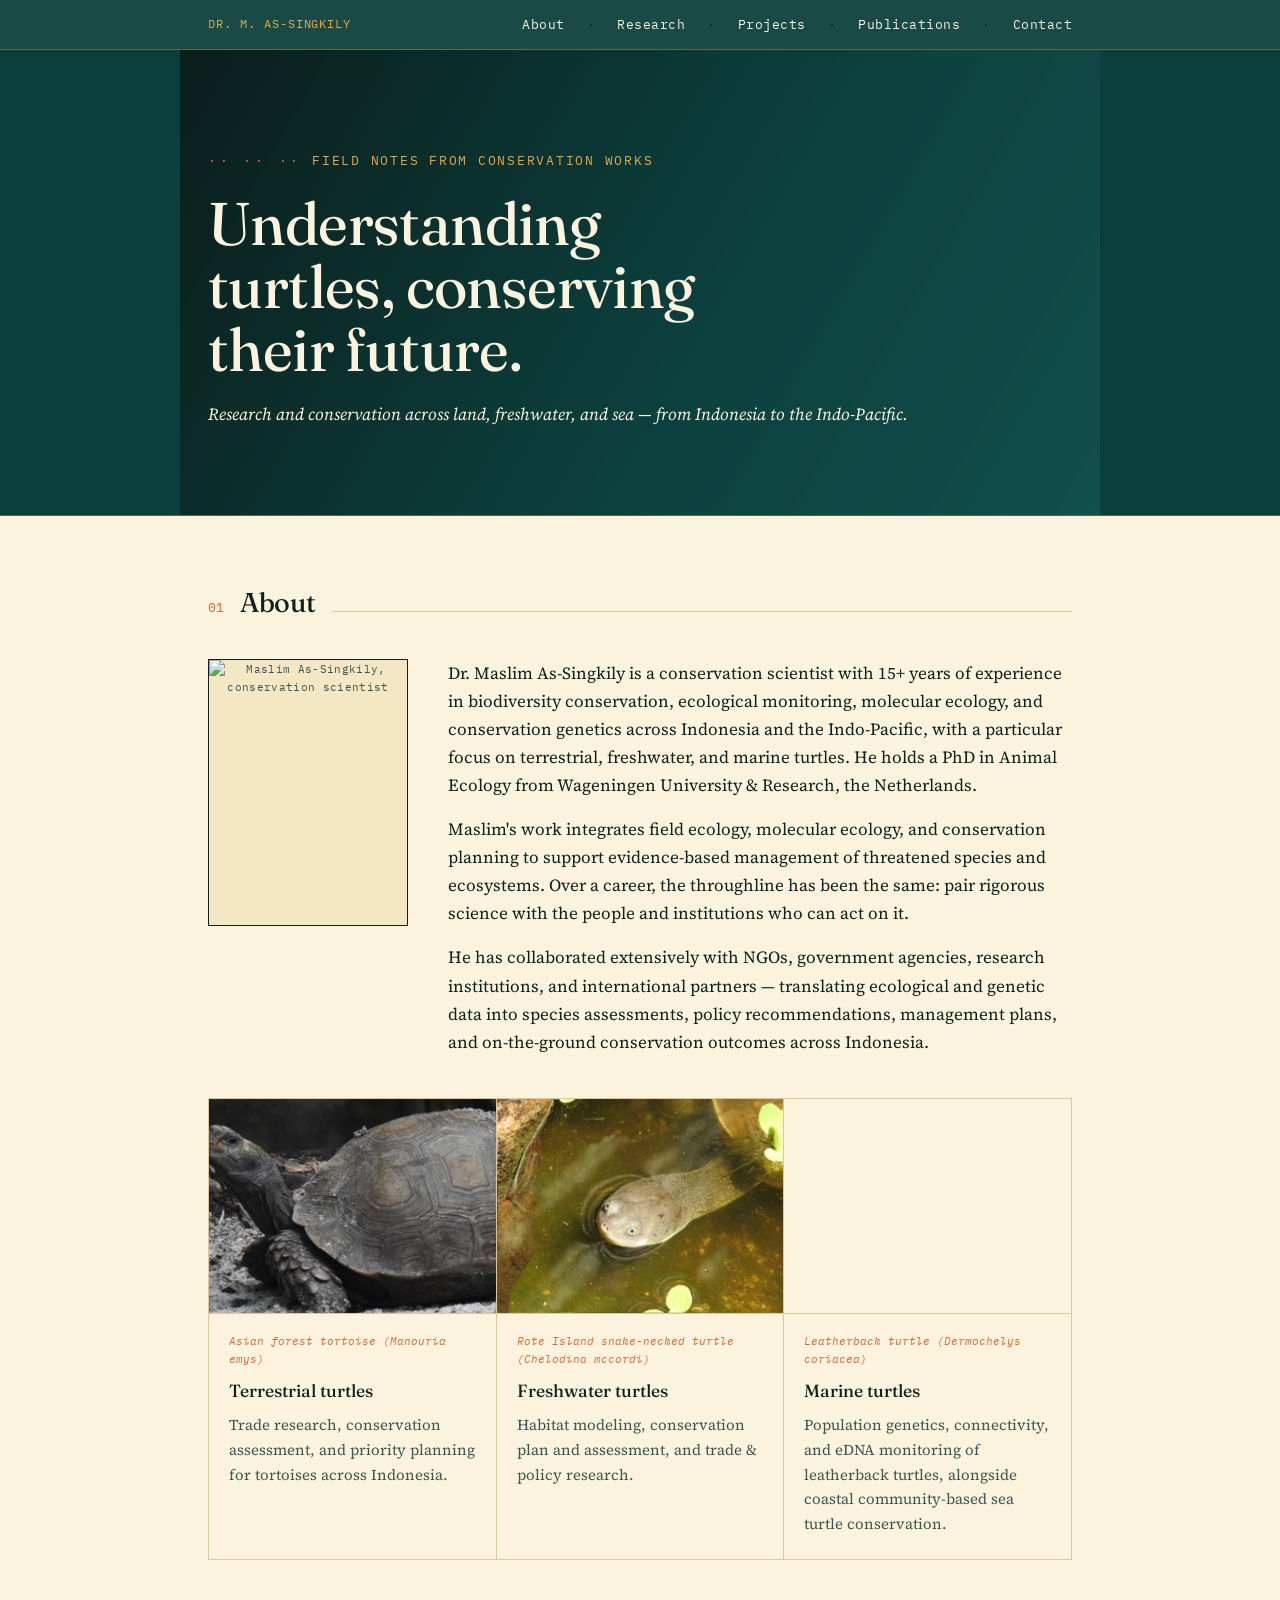
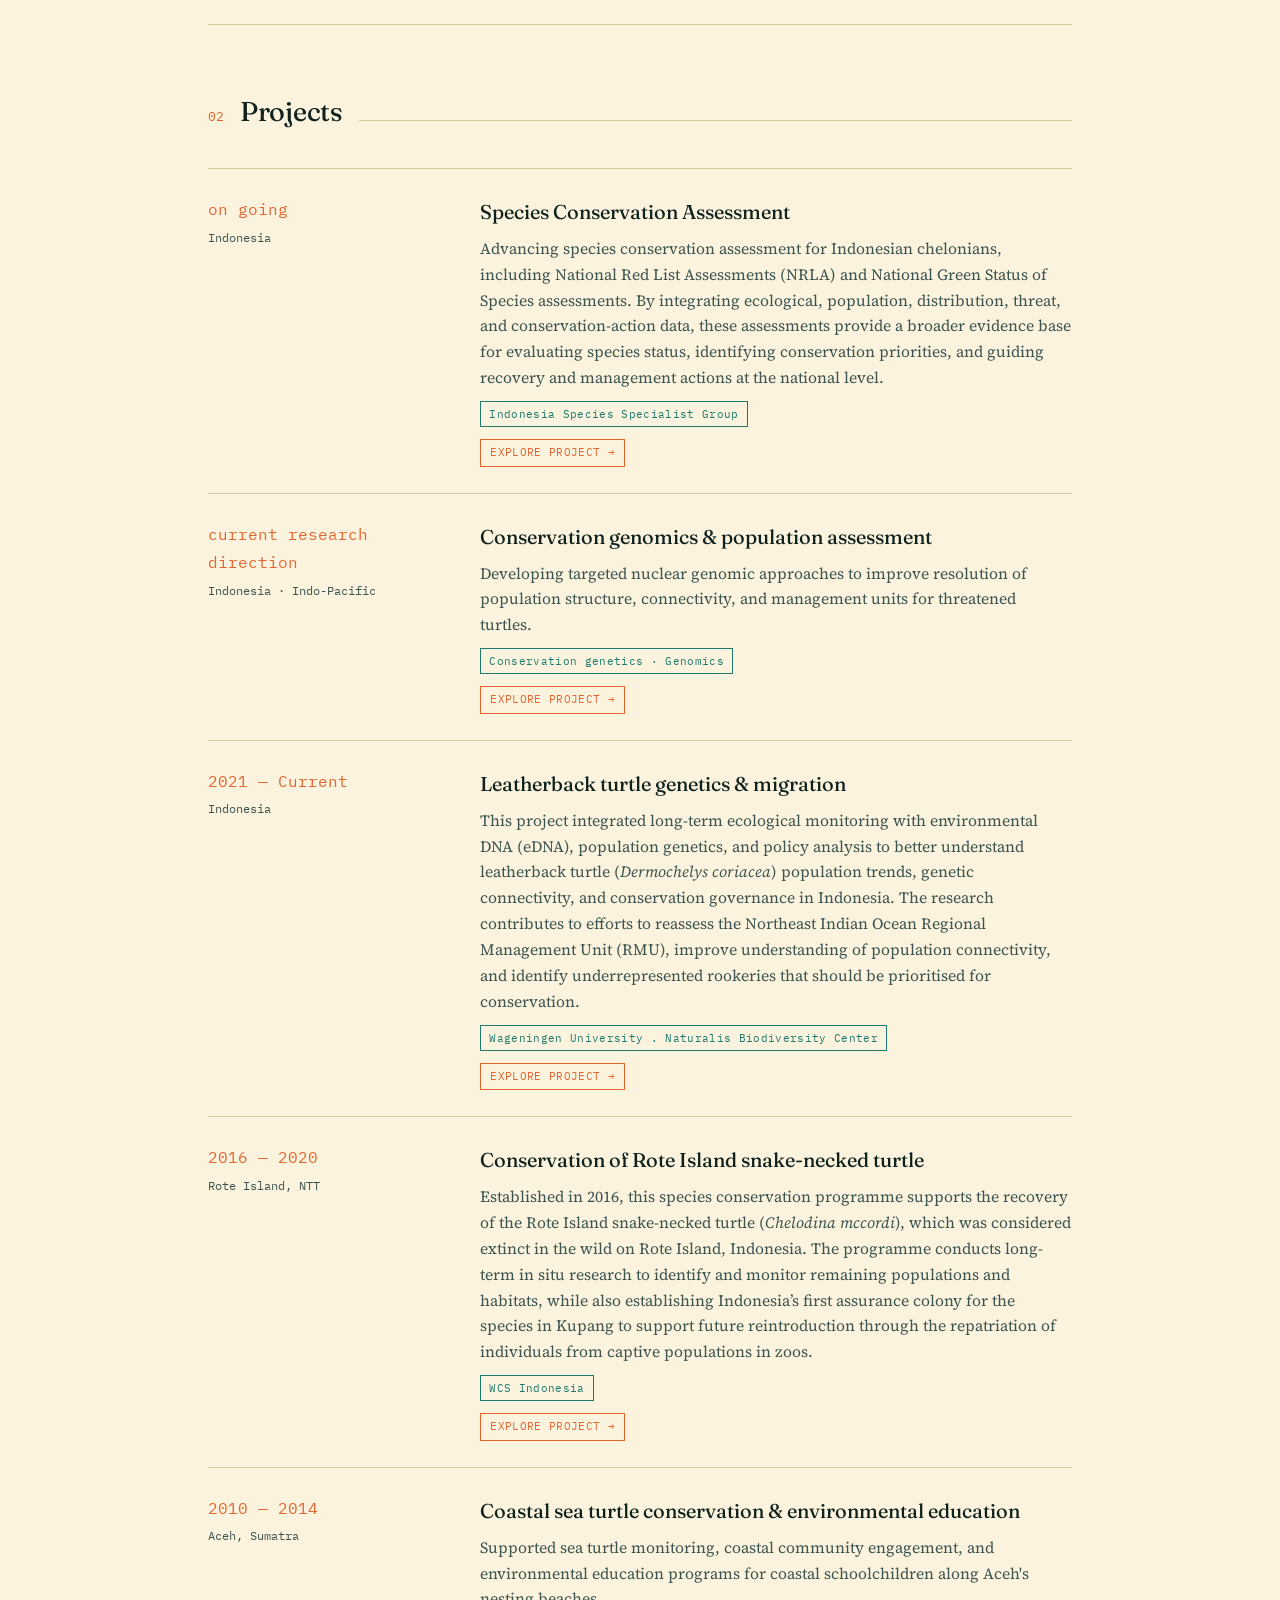
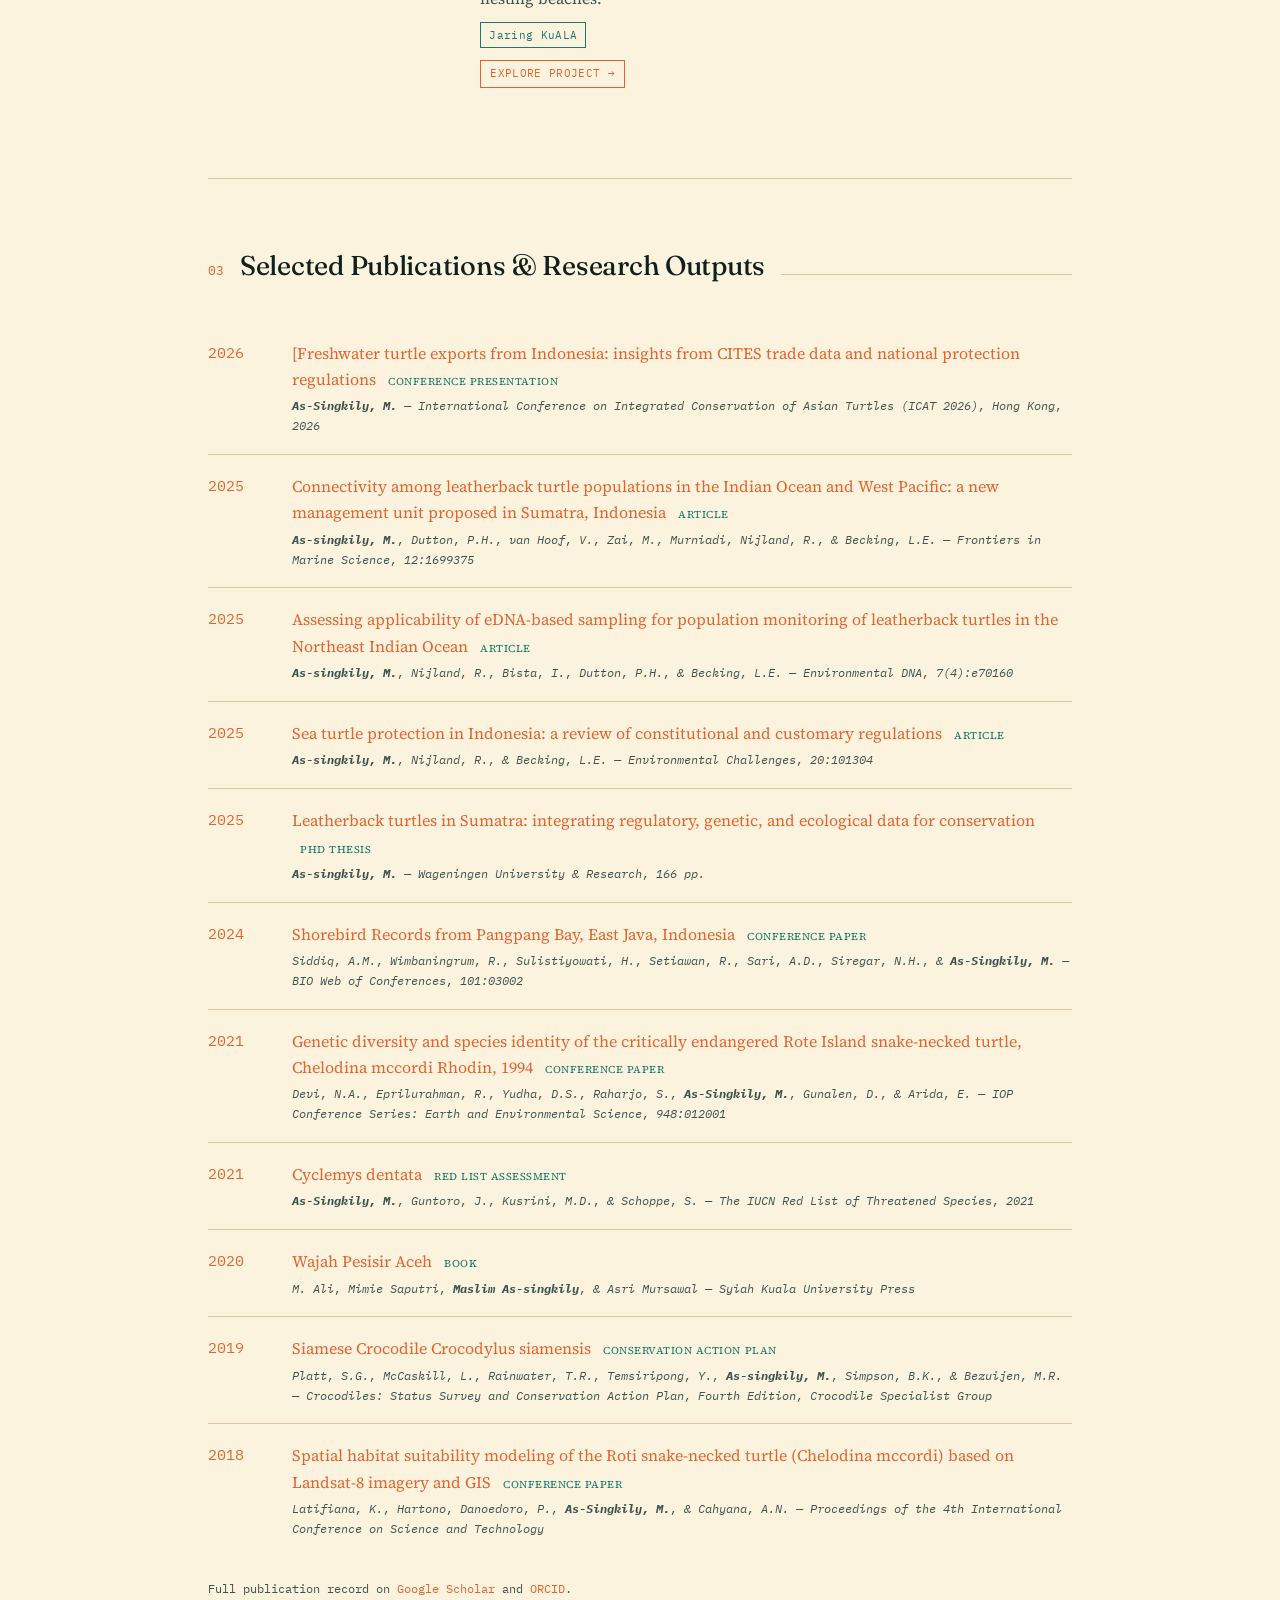
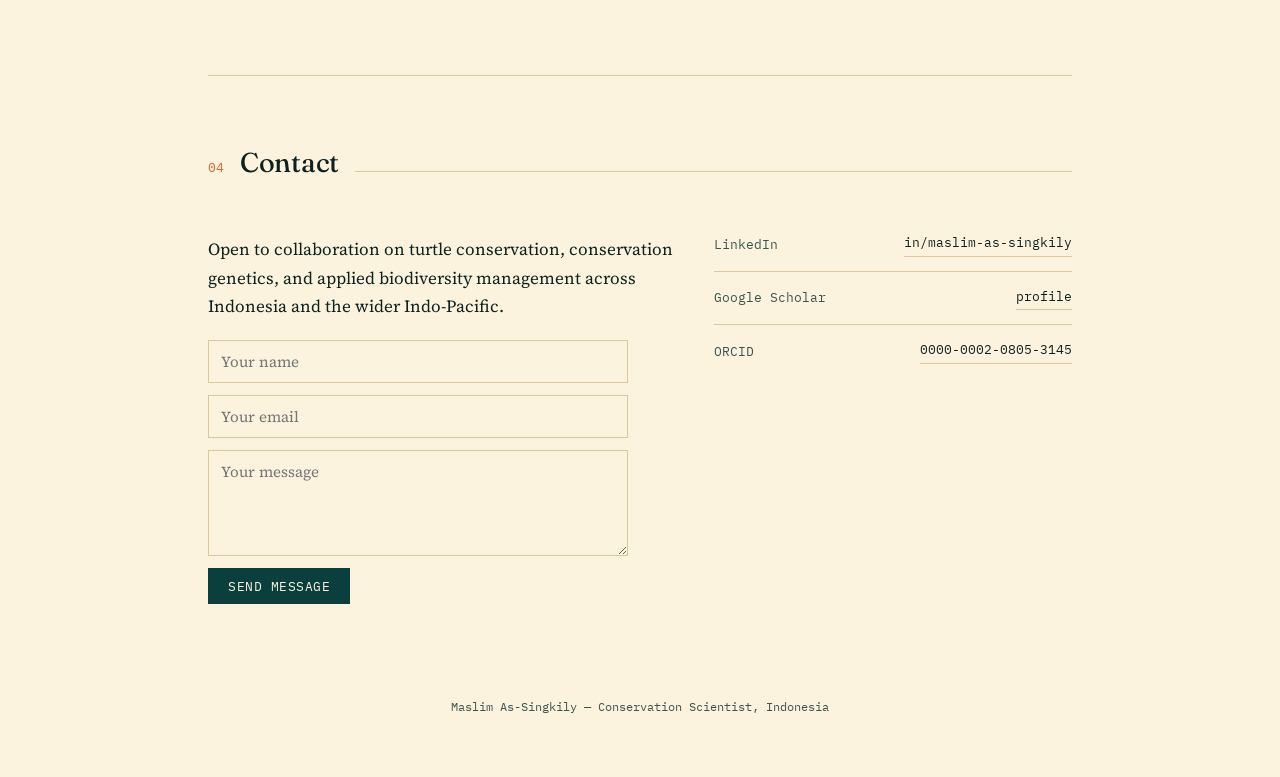
==== index.html @ 8a65de60 "Update index.html" ====
<!DOCTYPE html>
<html lang="en">
<head>
<meta charset="UTF-8">
<meta name="viewport" content="width=device-width, initial-scale=1.0">
<title>Maslim As-Singkily — Conservation Scientist</title>
<link rel="preconnect" href="https://fonts.googleapis.com">
<link rel="preconnect" href="https://fonts.gstatic.com" crossorigin>
<link href="https://fonts.googleapis.com/css2?family=Fraunces:ital,opsz,wght@0,9..144,300;0,9..144,450;0,9..144,600;1,9..144,450&family=Source+Serif+4:ital,wght@0,400;0,600;1,400&family=IBM+Plex+Mono:wght@400;500&display=swap" rel="stylesheet">
<link rel="stylesheet" href="css/style.css">
</head>
<body>

<header class="site">
  <div class="nav-inner">
    <a href="index.html" class="nav-mark">Dr. M. As-Singkily</a>
    <nav class="nav-links">
      <a href="../index.html#about">About</a><span class="sep">·</span>
      <a href="../index.html#focus">Research</a><span class="sep">·</span>
      <a href="../index.html#projects">Projects</a><span class="sep">·</span>
      <a href="../index.html#publications">Publications</a><span class="sep">·</span>
      <a href="../index.html#contact">Contact</a>
    </nav>
  </div>
</header>

<div class="hero-full">
  <section class="hero">
    <div class="eyebrow"><span class="dotpath">·· ·· ··</span> Field notes from conservation works</div>
    <h1 class="title">Understanding turtles, conserving their future.</h1>
    <p class="hero-subtitle"><em>Research and conservation across land, freshwater, and sea — from Indonesia to the Indo-Pacific.</em></p>
  </section>
</div>

<main class="wrap">

  <section id="about">
    <div class="section-head">
      <span class="section-num">01</span>
      <h2 class="section-title">About</h2>
      <div class="section-rule"></div>
    </div>
    <div class="about-grid">
      <div class="photo-slot portrait"><img src="images/photograph-01.JPG" alt="Maslim As-Singkily, conservation scientist"></div>
      <div class="about-body">
        <p>Dr. Maslim As-Singkily is a conservation scientist with 15+ years of experience in biodiversity conservation, ecological monitoring, molecular ecology, and conservation genetics across Indonesia and the Indo-Pacific, with a particular focus on terrestrial, freshwater, and marine turtles. He holds a PhD in Animal Ecology from Wageningen University &amp; Research, the Netherlands.</p>
        <p>Maslim's work integrates field ecology, molecular ecology, and conservation planning to support evidence-based management of threatened species and ecosystems. Over a career, the throughline has been the same: pair rigorous science with the people and institutions who can act on it.</p> 
        <p>He has collaborated extensively with NGOs, government agencies, research institutions, and international partners — translating ecological and genetic data into species assessments, policy recommendations, management plans, and on-the-ground conservation outcomes across Indonesia.</p>
      </div>
    </div>

    <div class="focus-strip" id="focus">
      <div class="focus-cell">
        <div class="focus-photo" style="background-image:url('images/Manouria emys.jpg')"></div>
        <div class="focus-body">
          <span class="tax">Asian forest tortoise (Manouria emys)</span>
          <h3>Terrestrial turtles</h3>
          <p>Trade research, conservation assessment, and priority planning for tortoises across Indonesia.</p>
          
        </div>
      </div>
      <div class="focus-cell">
        <div class="focus-photo" style="background-image:url('images/mccordi-01.JPG')"></div>
        <div class="focus-body">
          <span class="tax">Rote Island snake-necked turtle (Chelodina mccordi)</span>
          <h3>Freshwater turtles</h3>
          <p>Habitat modeling, conservation plan and assessment, and trade &amp; policy research.</p>
          
        </div>
      </div>
      <div class="focus-cell">
        <div class="focus-photo" style="background-image:url('images/leatherback-01.JPG')"></div>
        <div class="focus-body">
          <span class="tax">Leatherback turtle (Dermochelys coriacea)</span>
          <h3>Marine turtles</h3>
          <p>Population genetics, connectivity, and eDNA monitoring of leatherback turtles, alongside coastal community-based sea turtle conservation.</p>
          
        </div>
      </div>
    </div>
  </section>

  <section id="projects">
    <div class="section-head">
      <span class="section-num">02</span>
      <h2 class="section-title">Projects</h2>
      <div class="section-rule"></div>
    </div>

     <div class="project">
      <div class="project-label"><span class="years">on going</span>Indonesia</div>
      <div>
        <h3>Species Conservation Assessment</h3>
        <p>Advancing species conservation assessment for Indonesian chelonians, including National Red List Assessments (NRLA) and National Green Status of Species assessments. By integrating ecological, population, distribution, threat, and conservation-action data, these assessments provide a broader evidence base for evaluating species status, identifying conservation priorities, and guiding recovery and management actions at the national level.</p>
        <span class="org">Indonesia Species Specialist Group</span><br>
        <a class="project-link" href="">Explore project →</a>
      </div>
    </div>
    
     <div class="project">
      <div class="project-label"><span class="years">current research direction</span>Indonesia · Indo-Pacific</div>
      <div>
        <h3>Conservation genomics &amp; population assessment</h3>
        <p>Developing targeted nuclear genomic approaches to improve resolution of population structure, connectivity, and management units for threatened turtles.</p>
        <span class="org">Conservation genetics · Genomics</span><br>
        <a class="project-link" href="projects/conservation-genomics.html">Explore project →</a>
      </div>
    </div>
    
      <div class="project">
      <div class="project-label"><span class="years">2021 — Current</span>Indonesia</div>
      <div>
        <h3>Leatherback turtle genetics &amp; migration</h3>
        <p>This project integrated long-term ecological monitoring with environmental DNA (eDNA), population genetics, and policy analysis to better understand leatherback turtle (<em>Dermochelys coriacea</em>) population trends, genetic connectivity, and conservation governance in Indonesia. The research contributes to efforts to reassess the Northeast Indian Ocean Regional Management Unit (RMU), improve understanding of population connectivity, and identify underrepresented rookeries that should be prioritised for conservation.</p>
        <span class="org">Wageningen University . Naturalis Biodiversity Center</span><br><a class="project-link" href="projects/leatherback.html">Explore project →</a>
      </div>
    </div>

    <div class="project">
      <div class="project-label"><span class="years">2016 — 2020</span>Rote Island, NTT</div>
      <div>
        <h3>Conservation of Rote Island snake-necked turtle</h3>
        <p>Established in 2016, this species conservation programme supports the recovery of the Rote Island snake-necked turtle (<em>Chelodina mccordi</em>), which was considered extinct in the wild on Rote Island, Indonesia. The programme conducts long-term in situ research to identify and monitor remaining populations and habitats, while also establishing Indonesia’s first assurance colony for the species in Kupang to support future reintroduction through the repatriation of individuals from captive populations in zoos. </p>
        <span class="org">WCS Indonesia</span><br><a class="project-link" href="projects/rote-turtle.html">Explore project →</a>
      </div>
    </div>

      <div class="project">
      <div class="project-label"><span class="years">2010 — 2014</span>Aceh, Sumatra</div>
      <div>
        <h3>Coastal sea turtle conservation &amp; environmental education</h3>
        <p>Supported sea turtle monitoring, coastal community engagement, and environmental education programs for coastal schoolchildren along Aceh's nesting beaches.</p>
        <span class="org">Jaring KuALA</span><br><a class="project-link" href="">Explore project →</a>
      </div>
    </div>
  </section>

<section id="publications">
  <div class="section-head">
    <span class="section-num">03</span>
    <h2 class="section-title">Selected Publications &amp; Research Outputs</h2>
    <div class="section-rule"></div>
  </div>

  <ul class="pub-list">

<!-- 2026 -->
<li class="pub">
  <div class="pub-year">2026</div>
  <div>
    <p class="pub-title">
      <a href="https://www.ln.edu.hk/dos/icat/f/page/116878/ICAT2026-Programme-Book.pdf.pdf"
         target="_blank" rel="noopener">
        [Freshwater turtle exports from Indonesia: insights from CITES trade data and national protection regulations
      </a>
      <span class="pub-type">Conference presentation</span>
    </p>
    <div class="pub-meta">
      <strong>As-Singkily, M.</strong> —
      <em>International Conference on Integrated Conservation of Asian Turtles (ICAT 2026)</em>,
      Hong Kong, 2026
    </div>
  </div>
</li>

    <!-- 2025 -->
    <li class="pub">
      <div class="pub-year">2025</div>
      <div>
        <p class="pub-title">
          <a href="https://doi.org/10.3389/fmars.2025.1699375"
             target="_blank" rel="noopener">
            Connectivity among leatherback turtle populations in the Indian Ocean and West Pacific: a new management unit proposed in Sumatra, Indonesia
          </a>
          <span class="pub-type">Article</span>
        </p>
        <div class="pub-meta">
          <strong>As-singkily, M.</strong>, Dutton, P.H., van Hoof, V., Zai, M.,
          Murniadi, Nijland, R., &amp; Becking, L.E. —
          <em>Frontiers in Marine Science</em>, 12:1699375
        </div>
      </div>
    </li>

    <li class="pub">
      <div class="pub-year">2025</div>
      <div>
        <p class="pub-title">
          <a href="https://doi.org/10.1002/edn3.70160"
             target="_blank" rel="noopener">
            Assessing applicability of eDNA-based sampling for population monitoring of leatherback turtles in the Northeast Indian Ocean
          </a>
          <span class="pub-type">Article</span>
        </p>
        <div class="pub-meta">
          <strong>As-singkily, M.</strong>, Nijland, R., Bista, I., Dutton, P.H.,
          &amp; Becking, L.E. —
          <em>Environmental DNA</em>, 7(4):e70160
        </div>
      </div>
    </li>

    <li class="pub">
      <div class="pub-year">2025</div>
      <div>
        <p class="pub-title">
          <a href="https://doi.org/10.1016/j.envc.2025.101304"
             target="_blank" rel="noopener">
            Sea turtle protection in Indonesia: a review of constitutional and customary regulations
          </a>
          <span class="pub-type">Article</span>
        </p>
        <div class="pub-meta">
          <strong>As-singkily, M.</strong>, Nijland, R., &amp; Becking, L.E. —
          <em>Environmental Challenges</em>, 20:101304
        </div>
      </div>
    </li>

    <li class="pub">
      <div class="pub-year">2025</div>
      <div>
        <p class="pub-title">
          <a href="https://doi.org/10.18174/681331"
             target="_blank" rel="noopener">
            Leatherback turtles in Sumatra: integrating regulatory, genetic, and ecological data for conservation
          </a>
          <span class="pub-type">PhD thesis</span>
        </p>
        <div class="pub-meta">
          <strong>As-singkily, M.</strong> —
          Wageningen University &amp; Research, 166 pp.
        </div>
      </div>
    </li>

    <!-- 2024 -->
    <li class="pub">
      <div class="pub-year">2024</div>
      <div>
        <p class="pub-title">
          <a href="https://doi.org/10.1051/bioconf/202410103002"
             target="_blank" rel="noopener">
            Shorebird Records from Pangpang Bay, East Java, Indonesia
          </a>
          <span class="pub-type">Conference paper</span>
        </p>
        <div class="pub-meta">
          Siddiq, A.M., Wimbaningrum, R., Sulistiyowati, H., Setiawan, R.,
          Sari, A.D., Siregar, N.H., &amp;
          <strong>As-Singkily, M.</strong> —
          <em>BIO Web of Conferences</em>, 101:03002
        </div>
      </div>
    </li>

    <!-- 2021 -->
    <li class="pub">
      <div class="pub-year">2021</div>
      <div>
        <p class="pub-title">
          <a href="https://doi.org/10.1088/1755-1315/948/1/012001"
             target="_blank" rel="noopener">
            Genetic diversity and species identity of the critically endangered Rote Island snake-necked turtle, Chelodina mccordi Rhodin, 1994
          </a>
          <span class="pub-type">Conference paper</span>
        </p>
        <div class="pub-meta">
          Devi, N.A., Eprilurahman, R., Yudha, D.S., Raharjo, S.,
          <strong>As-Singkily, M.</strong>, Gunalen, D., &amp; Arida, E. —
          <em>IOP Conference Series: Earth and Environmental Science</em>,
          948:012001
        </div>
      </div>
    </li>

    <li class="pub">
      <div class="pub-year">2021</div>
      <div>
        <p class="pub-title">
          <a href="https://doi.org/10.2305/IUCN.UK.2021-1.RLTS.T195849722A2929066.en"
             target="_blank" rel="noopener">
            Cyclemys dentata
          </a>
          <span class="pub-type">Red List assessment</span>
        </p>
        <div class="pub-meta">
          <strong>As-Singkily, M.</strong>, Guntoro, J., Kusrini, M.D.,
          &amp; Schoppe, S. —
          <em>The IUCN Red List of Threatened Species</em>, 2021
        </div>
      </div>
    </li>

    <!-- 2020 -->
    <li class="pub">
      <div class="pub-year">2020</div>
      <div>
        <p class="pub-title">
          <a href="https://books.google.co.id/books?id=rnTcDwAAQBAJ"
             target="_blank" rel="noopener">
            Wajah Pesisir Aceh
          </a>
          <span class="pub-type">Book</span>
        </p>
        <div class="pub-meta">
          M. Ali, Mimie Saputri, <strong>Maslim As-singkily</strong>,
          &amp; Asri Mursawal —
          Syiah Kuala University Press
        </div>
      </div>
    </li>

    <!-- 2019 -->
    <li class="pub">
      <div class="pub-year">2019</div>
      <div>
        <p class="pub-title">
          <a href="https://www.iucncsg.org/365_docs/attachments/protarea/35b4284ba5046039050e76cfe5387742.pdf"
             target="_blank" rel="noopener">
            Siamese Crocodile Crocodylus siamensis
          </a>
          <span class="pub-type">Conservation action plan</span>
        </p>
        <div class="pub-meta">
          Platt, S.G., McCaskill, L., Rainwater, T.R., Temsiripong, Y.,
          <strong>As-singkily, M.</strong>, Simpson, B.K., &amp; Bezuijen, M.R. —
          <em>Crocodiles: Status Survey and Conservation Action Plan</em>,
          Fourth Edition, Crocodile Specialist Group
        </div>
      </div>
    </li>

    <!-- 2018 -->
    <li class="pub">
      <div class="pub-year">2018</div>
      <div>
        <p class="pub-title">
          <a href="https://doi.org/10.1109/ICSTC.2018.8528282"
             target="_blank" rel="noopener">
            Spatial habitat suitability modeling of the Roti snake-necked turtle (Chelodina mccordi) based on Landsat-8 imagery and GIS
          </a>
          <span class="pub-type">Conference paper</span>
        </p>
        <div class="pub-meta">
          Latifiana, K., Hartono, Danoedoro, P.,
          <strong>As-Singkily, M.</strong>, &amp; Cahyana, A.N. —
          <em>Proceedings of the 4th International Conference on Science and Technology</em>
        </div>
      </div>
    </li>

  </ul>

  <p style="margin-top:22px; font-family:'IBM Plex Mono', monospace; font-size:12px; color:var(--ink-soft);">
    Full publication record on
    <a href="https://scholar.google.com/citations?user=eOmD_SIAAAAJ&amp;hl=id"
       target="_blank" rel="noopener">Google Scholar</a>
    and
    <a href="https://orcid.org/0000-0002-0805-3145"
       target="_blank" rel="noopener">ORCID</a>.
  </p>
</section>

 <section id="contact">
    <div class="section-head">
      <span class="section-num">04</span>
      <h2 class="section-title">Contact</h2>
      <div class="section-rule"></div>
    </div>
    <div class="contact-grid">
      <div>
        <p>Open to collaboration on turtle conservation, conservation genetics, and applied biodiversity management across Indonesia and the wider Indo-Pacific.</p>

        <form action="https://formspree.io/f/xeajkqkb" method="POST" style="margin-top:20px; display:flex; flex-direction:column; gap:12px; max-width:420px;">
          <input type="text" name="name" placeholder="Your name" required
                 style="padding:10px 12px; border:1px solid var(--line); background:var(--paper); font-family:'Source Serif 4', serif; font-size:0.95rem; color:var(--ink);">
          <input type="email" name="_replyto" placeholder="Your email" required
                 style="padding:10px 12px; border:1px solid var(--line); background:var(--paper); font-family:'Source Serif 4', serif; font-size:0.95rem; color:var(--ink);">
          <textarea name="message" placeholder="Your message" rows="4" required
                 style="padding:10px 12px; border:1px solid var(--line); background:var(--paper); font-family:'Source Serif 4', serif; font-size:0.95rem; color:var(--ink); resize:vertical;"></textarea>
          <button type="submit"
                 style="padding:10px 20px; background:var(--teal-deep); color:var(--white-ink); border:none; font-family:'IBM Plex Mono', monospace; font-size:12.5px; letter-spacing:.04em; text-transform:uppercase; cursor:pointer; align-self:flex-start;">
            Send message
          </button>
        </form>
      </div>
      <ul class="contact-links">
        <li><span class="k">LinkedIn</span><a href="https://www.linkedin.com/in/maslim-as-singkily/" target="_blank" rel="noopener">in/maslim-as-singkily</a></li>
        <li><span class="k">Google Scholar</span><a href="https://scholar.google.com/citations?user=eOmD_SIAAAAJ&hl=id" target="_blank" rel="noopener">profile</a></li>
        <li><span class="k">ORCID</span><a href="https://orcid.org/0000-0002-0805-3145" target="_blank" rel="noopener">0000-0002-0805-3145</a></li>
      </ul>
    </div>
  </section>

</main>

<footer>Maslim As-Singkily — Conservation Scientist, Indonesia</footer>

</body>
</html>
---- css/style.css ----
:root{
    --paper: #FBF3DE;
    --paper-deep: #F3E7C4;
    --ink: #0E211D;
    --ink-soft: #3C5450;
    --teal-deep: #0B3F3D;
    --teal-mid: #145653;
    --moss: #1C7A6E;
    --rust: #E2652F;
    --gold: #E7A93C;
    --line: #D8C89B;
    --white-ink: #FBF3DE;
  }
  *{box-sizing:border-box;}
  html{scroll-behavior:smooth;}
  body{
    margin:0;
    background:var(--paper);
    color:var(--ink);
    font-family:'Source Serif 4', serif;
    font-size:17px;
    line-height:1.65;
  }
  ::selection{background:var(--moss); color:var(--white-ink);}

  a{color:var(--rust); text-decoration:none; border-bottom:1px solid transparent;}
  a:hover{border-bottom-color:var(--rust);}
  a:focus-visible, button:focus-visible{outline:2px solid var(--moss); outline-offset:3px;}

  .wrap{max-width:920px; margin:0 auto; padding:0 28px;}

  /* ---------- header / nav ---------- */
  header.site{
    position:sticky; top:0; z-index:20;
    background:rgba(11,63,61,0.94);
    backdrop-filter:blur(6px);
    border-bottom:1px solid rgba(231,169,60,0.35);
  }
  .nav-inner{
    display:flex; align-items:center; justify-content:space-between;
    padding:14px 28px; max-width:920px; margin:0 auto;
  }
  .nav-mark{
    font-family:'IBM Plex Mono', monospace; font-size:12px; letter-spacing:.08em;
    color:var(--gold); text-transform:uppercase;
  }
  .nav-links{display:flex; gap:22px; font-family:'IBM Plex Mono', monospace; font-size:12.5px; letter-spacing:.04em;}
  .nav-links a{color:var(--paper); border-bottom:none;}
  .nav-links a:hover{color:var(--gold);}
  @media (max-width:640px){ .nav-links{gap:14px;} .nav-links span.sep{display:none;} }

  /* ---------- hero ---------- */
  .hero{
    padding:100px 28px 70px;
    position:relative;
    overflow:hidden;
    background:
      linear-gradient(120deg, rgba(11,25,22,0.88) 0%, rgba(11,63,61,0.82) 55%, rgba(20,86,83,0.7) 100%),
      url('https://commons.wikimedia.org/wiki/Special:FilePath/LeatherbackTurtle.jpg') center 38% / cover no-repeat;
    color:var(--paper);
  }
  .hero-full{
    background:var(--teal-deep);
    border-bottom:1px solid rgba(231,169,60,0.35);
  }
  .hero-full .hero{max-width:920px; margin:0 auto; padding:100px 28px 70px;}
  .eyebrow{
    font-family:'IBM Plex Mono', monospace;
    font-size:12.5px; letter-spacing:.14em; text-transform:uppercase;
    color:var(--gold);
    display:flex; align-items:center; gap:10px;
    margin-bottom:22px;
  }
  .eyebrow .dotpath{letter-spacing:.3em; color:var(--rust);}
  h1.title{
    font-family:'Fraunces', serif;
    font-weight:450;
    font-size:clamp(2.4rem, 4.7vw, 4rem);
    line-height:1.04;
    margin:0 0 20px;
    letter-spacing:-0.01em;
    max-width:14ch;
    color:var(--white-ink);
  }
  h1.title em{font-style:italic; color:var(--gold); font-weight:450;}
  .lede{
    font-size:1.15rem;
    color:#DCE9E2;
    max-width:56ch;
    margin:0 0 34px;
  }
  .hero-meta{
    display:flex; flex-wrap:wrap; gap:28px;
    font-family:'IBM Plex Mono', monospace;
    font-size:12.5px; color:#BFD3CB;
    border-top:1px solid rgba(231,169,60,0.35);
    padding-top:22px;
  }
  .hero-meta strong{display:block; color:var(--gold); font-size:1.35rem; font-family:'Fraunces', serif; font-weight:450; margin-bottom:2px;}
  .wrap.hero-wrap{max-width:920px; margin:0 auto; padding:0;}

  /* ---------- section shell ---------- */
  section{padding:64px 0; border-bottom:1px solid var(--line);}
  section:last-of-type{border-bottom:none;}

  .section-head{
    display:flex; align-items:baseline; gap:16px; margin-bottom:34px;
  }
  .section-num{
    font-family:'IBM Plex Mono', monospace; font-size:12.5px; color:var(--rust);
  }
  h2.section-title{
    font-family:'Fraunces', serif; font-weight:450; font-size:1.7rem; margin:0;
    letter-spacing:-0.01em;
  }
  .section-rule{flex:1; height:1px; background:var(--line);}

  /* ---------- about ---------- */
  .about-grid{display:grid; grid-template-columns:200px 1fr; gap:40px;}
  @media (max-width:640px){ .about-grid{grid-template-columns:1fr;} }
  .photo-slot{
    aspect-ratio:3/4;
    border:1px solid var(--ink);
    background:var(--paper-deep);
    display:flex; align-items:center; justify-content:center;
    text-align:center; padding:16px;
    font-family:'IBM Plex Mono', monospace; font-size:11px; color:var(--ink-soft);
    letter-spacing:.03em;
  }
  .about-body p{margin:0 0 16px;}
  .focus-strip{
    display:grid; grid-template-columns:repeat(3,1fr); gap:1px;
    background:var(--line); border:1px solid var(--line);
    margin-top:26px;
  }
  @media (max-width:640px){ .focus-strip{grid-template-columns:1fr;} }
  .focus-cell{background:var(--paper); display:flex; flex-direction:column;}
  .focus-photo{
    aspect-ratio:4/3; width:100%;
    background-size:cover; background-position:center;
    border-bottom:1px solid var(--line);
  }
  .focus-body{padding:18px 20px 22px;}
  .focus-cell .tax{
    font-family:'IBM Plex Mono', monospace; font-size:11px; color:var(--rust);
    font-style:italic; margin-bottom:8px; display:block;
  }
  .focus-cell h3{
    font-family:'Fraunces', serif; font-weight:450; font-size:1.1rem; margin:0 0 8px;
  }
  .focus-cell p{margin:0; font-size:.94rem; color:var(--ink-soft);}
  .photo-credit{
    font-family:'IBM Plex Mono', monospace; font-size:9.5px; color:var(--ink-soft);
    opacity:.75; margin-top:6px; display:block;
  }

  /* ---------- projects ---------- */
  .project{
    display:grid; grid-template-columns:1fr 2.4fr; gap:26px;
    padding:26px 0; border-top:1px solid var(--line);
  }
  .project:first-of-type{border-top:none;}
  @media (max-width:640px){ .project{grid-template-columns:1fr;} }
  .project-label{
    font-family:'IBM Plex Mono', monospace; font-size:11.5px; color:var(--ink-soft);
    line-height:1.8;
  }
  .project-label .years{color:var(--rust); display:block; font-size:1rem; margin-bottom:4px;}
  .project h3{
    font-family:'Fraunces', serif; font-weight:450; font-size:1.25rem; margin:0 0 8px;
  }
  .project p{margin:0; color:var(--ink-soft); font-size:.98rem;}
  .project .org{
    display:inline-block; margin-top:10px;
    font-family:'IBM Plex Mono', monospace; font-size:11px; letter-spacing:.03em;
    color:var(--moss); border:1px solid var(--moss); padding:3px 8px;
  }

  /* ---------- publications ---------- */
  .pub-list{list-style:none; margin:0; padding:0;}
  .pub{
    padding:18px 0; border-top:1px solid var(--line);
    display:grid; grid-template-columns:64px 1fr; gap:20px;
  }
  .pub:first-child{border-top:none;}
  @media (max-width:640px){ .pub{grid-template-columns:1fr; gap:6px;} }
  .pub-year{font-family:'IBM Plex Mono', monospace; color:var(--rust); font-size:.95rem;}
  .pub-title{margin:0 0 4px; font-size:1rem;}
  .pub-meta{
    font-family:'IBM Plex Mono', monospace; font-size:12px; color:var(--ink-soft);
    font-style:italic;
  }
  .pub-type{
    display:inline-block; margin-left:8px; font-style:normal;
    font-size:10.5px; letter-spacing:.05em; text-transform:uppercase;
    color:var(--moss);
  }

  /* ---------- contact ---------- */
  .contact-grid{
    display:grid; grid-template-columns:1.3fr 1fr; gap:40px; align-items:start;
  }
  @media (max-width:640px){ .contact-grid{grid-template-columns:1fr;} }
  .contact-links{list-style:none; margin:0; padding:0;}
  .contact-links li{
    border-top:1px solid var(--line); padding:14px 0;
    display:flex; justify-content:space-between; align-items:center;
    font-family:'IBM Plex Mono', monospace; font-size:13px;
  }
  .contact-links li:first-child{border-top:none;}
  .contact-links a{color:var(--ink); border-bottom:1px solid var(--line); padding-bottom:2px;}
  .contact-links a:hover{color:var(--rust); border-bottom-color:var(--rust);}
  .contact-links span.k{color:var(--ink-soft);}

  footer{
    padding:30px 0 60px;
    font-family:'IBM Plex Mono', monospace; font-size:11.5px; color:var(--ink-soft);
    text-align:center;
  }
/* --- v2.1 additions: preserve original template, add images + project links --- */
.photo-slot.portrait{padding:0;overflow:hidden;display:block;}
.photo-slot.portrait img{width:100%;height:100%;display:block;object-fit:cover;object-position:center 24%;}
.project-link{
  display:inline-block;margin-top:12px;padding:4px 9px;
  font-family:'IBM Plex Mono',monospace;font-size:10.5px;letter-spacing:.03em;
  color:var(--rust);border:1px solid var(--rust);text-transform:uppercase;
}
.project-link:hover{background:var(--rust);color:var(--paper);border-color:var(--rust);}
.project-photo{
  width:100%;aspect-ratio:16/7;object-fit:cover;display:block;
  border:1px solid var(--line);margin:0 0 28px;
}
.detail-head{padding:74px 0 48px;background:var(--teal-deep);color:var(--paper);border-bottom:1px solid rgba(231,169,60,.35);}
.detail-head h1{font-family:'Fraunces',serif;font-weight:450;font-size:clamp(2.1rem,4.8vw,3.4rem);line-height:1.08;max-width:18ch;margin:12px 0 16px;color:var(--white-ink);}
.detail-head p{max-width:62ch;color:#DCE9E2;margin:0;}
.back-link{font-family:'IBM Plex Mono',monospace;font-size:11px;color:var(--gold);border:0;}
.detail-grid{display:grid;grid-template-columns:2fr 1fr;gap:40px;}
.detail-grid h3{font-family:'Fraunces',serif;font-weight:450;font-size:1.25rem;margin-top:30px;}
.detail-side{border-left:1px solid var(--line);padding-left:24px;}
.detail-side h3{font-family:'Fraunces',serif;font-weight:450;margin:0 0 12px;}
.detail-side ul{padding-left:18px;color:var(--ink-soft);}
.tag{display:inline-block;font-family:'IBM Plex Mono',monospace;font-size:10px;color:var(--moss);border:1px solid var(--moss);padding:3px 7px;margin:3px 3px 3px 0;}
.detail-gallery{display:grid;grid-template-columns:repeat(3,1fr);gap:8px;margin-top:22px;}
.detail-gallery img{width:100%;aspect-ratio:4/3;object-fit:cover;display:block;border:1px solid var(--line);}
@media(max-width:640px){
  .detail-grid{grid-template-columns:1fr;}
  .detail-side{border-left:0;border-top:1px solid var(--line);padding:24px 0 0;}
  .detail-gallery{grid-template-columns:repeat(2,1fr);}
}

/* ---------- photo credit + lightbox ---------- */
.photo-figure{position:relative; margin:0; cursor:zoom-in; overflow:hidden;}
.photo-figure img{display:block; width:100%; height:100%; object-fit:cover;}
.photo-credit-tag{
  position:absolute; bottom:8px; right:10px;
  font-family:'IBM Plex Mono', monospace; font-size:10px; letter-spacing:.03em;
  color:#fff; background:rgba(11,35,64,0.6); padding:2px 8px; border-radius:2px;
  pointer-events:none;
}
.lightbox-overlay{
  display:none; position:fixed; inset:0; z-index:999;
  background:rgba(6,15,25,0.92);
  align-items:center; justify-content:center;
  padding:40px; cursor:zoom-out;
}
.lightbox-overlay.active{display:flex;}
.lightbox-overlay img{max-width:92vw; max-height:86vh; box-shadow:0 20px 60px rgba(0,0,0,0.5);}
.lightbox-caption{
  position:absolute; bottom:24px; left:0; right:0; text-align:center;
  font-family:'IBM Plex Mono', monospace; font-size:12px; color:#fff; letter-spacing:.03em;
}
.lightbox-close{
  position:absolute; top:20px; right:28px; font-family:'IBM Plex Mono', monospace;
  font-size:13px; color:#fff; letter-spacing:.05em; cursor:pointer;
  border:1px solid rgba(255,255,255,0.4); padding:6px 12px;
}
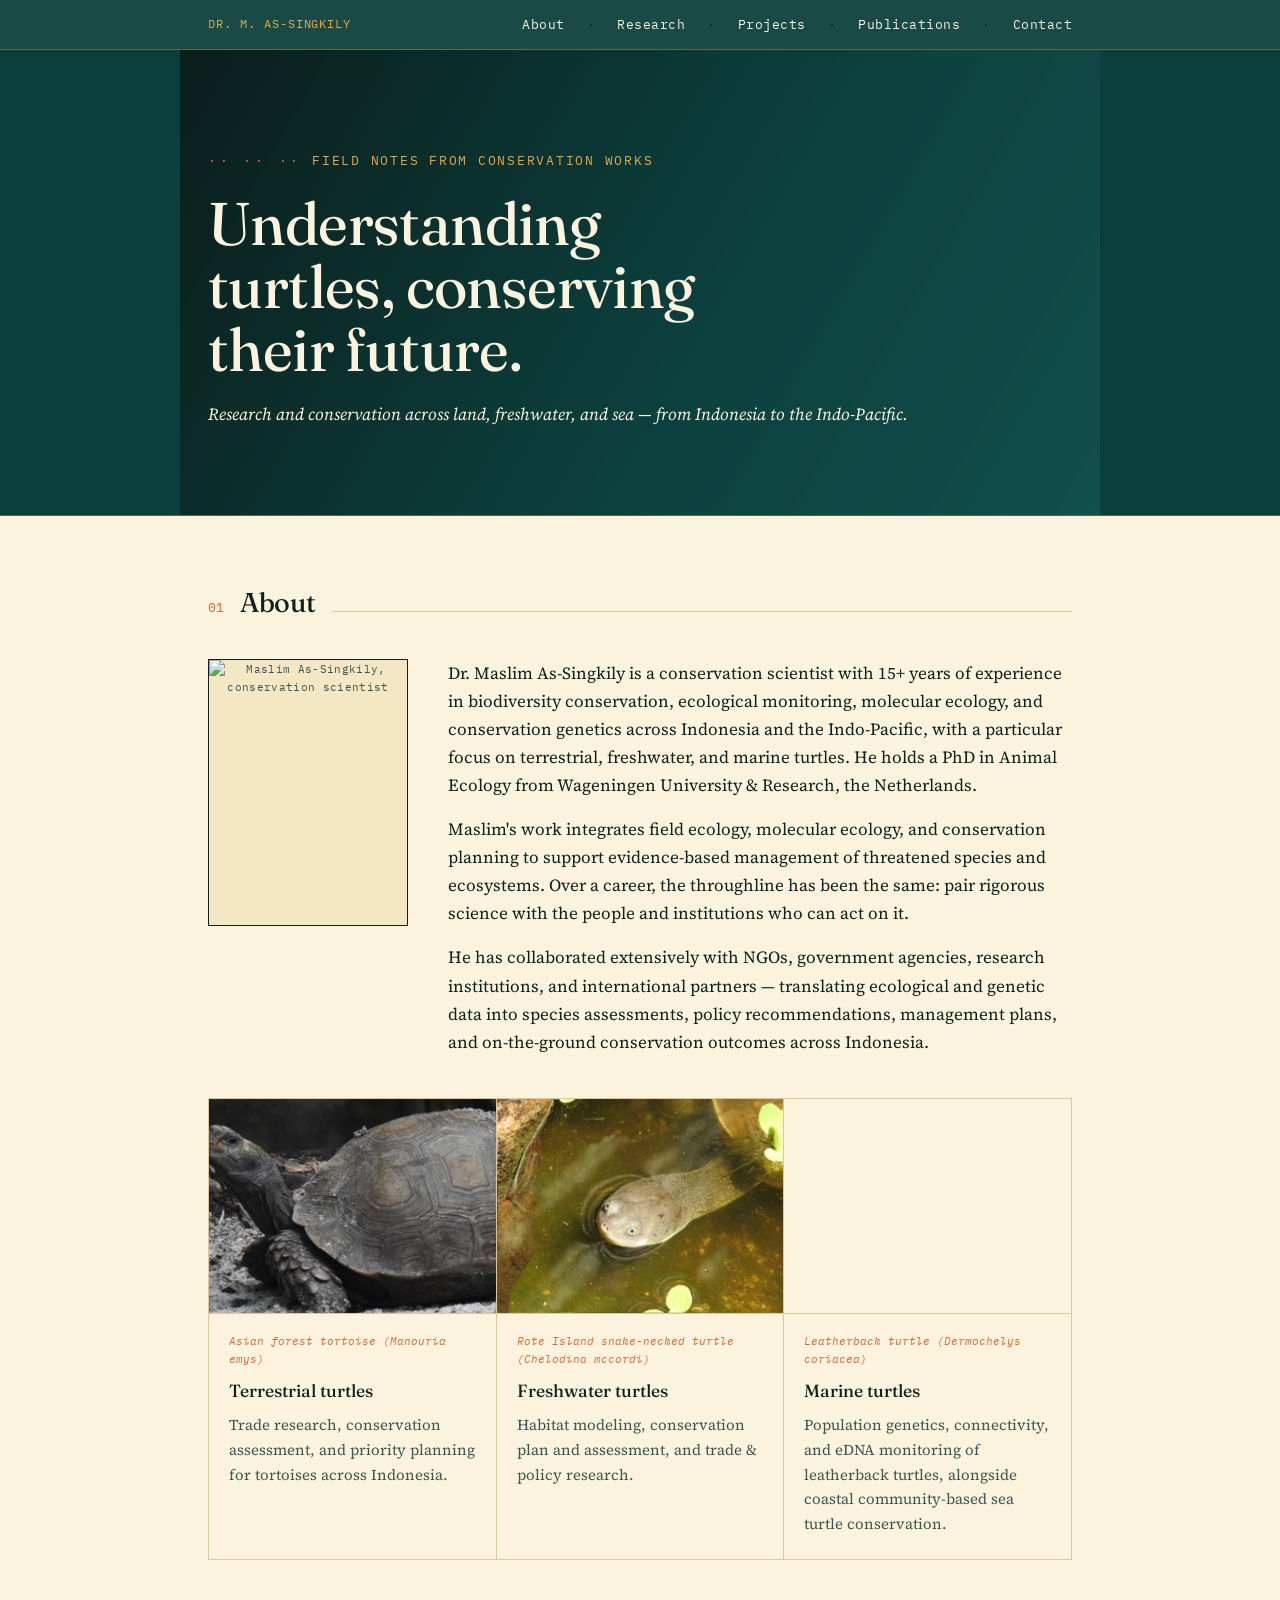
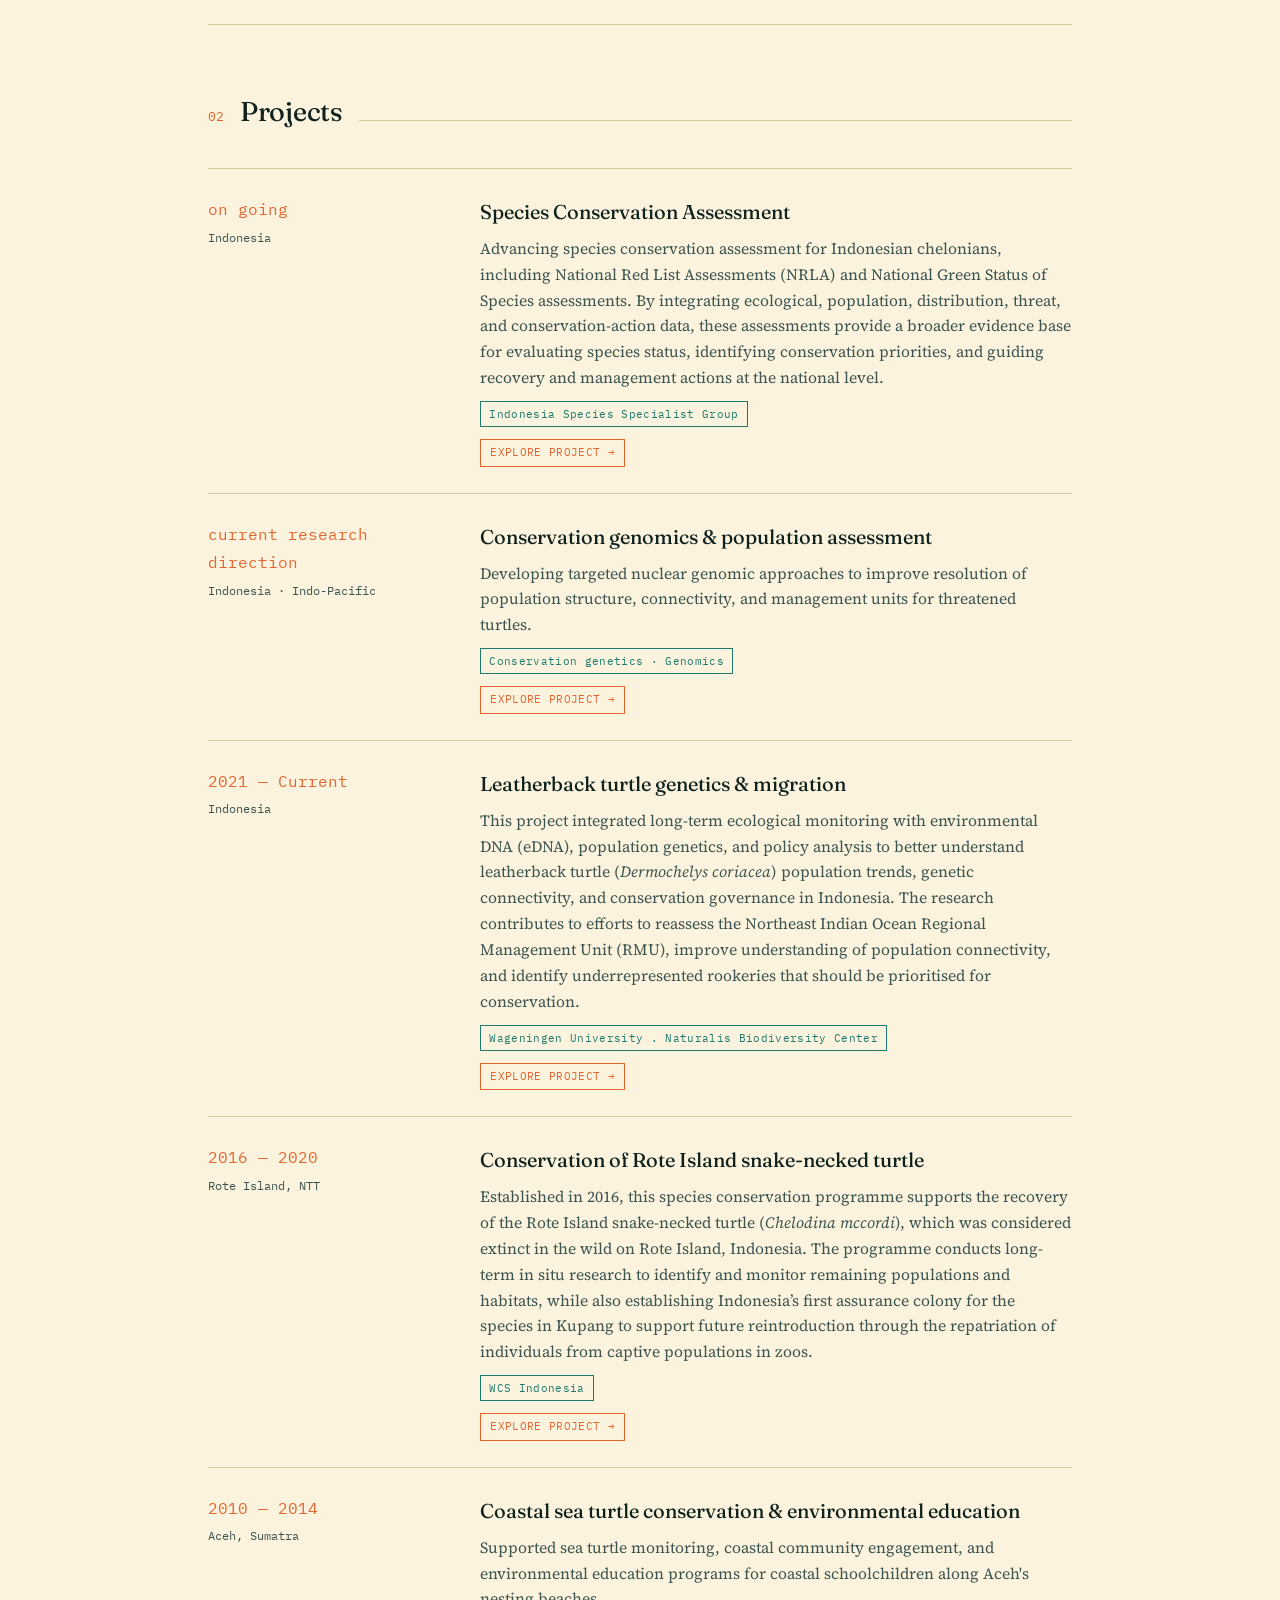
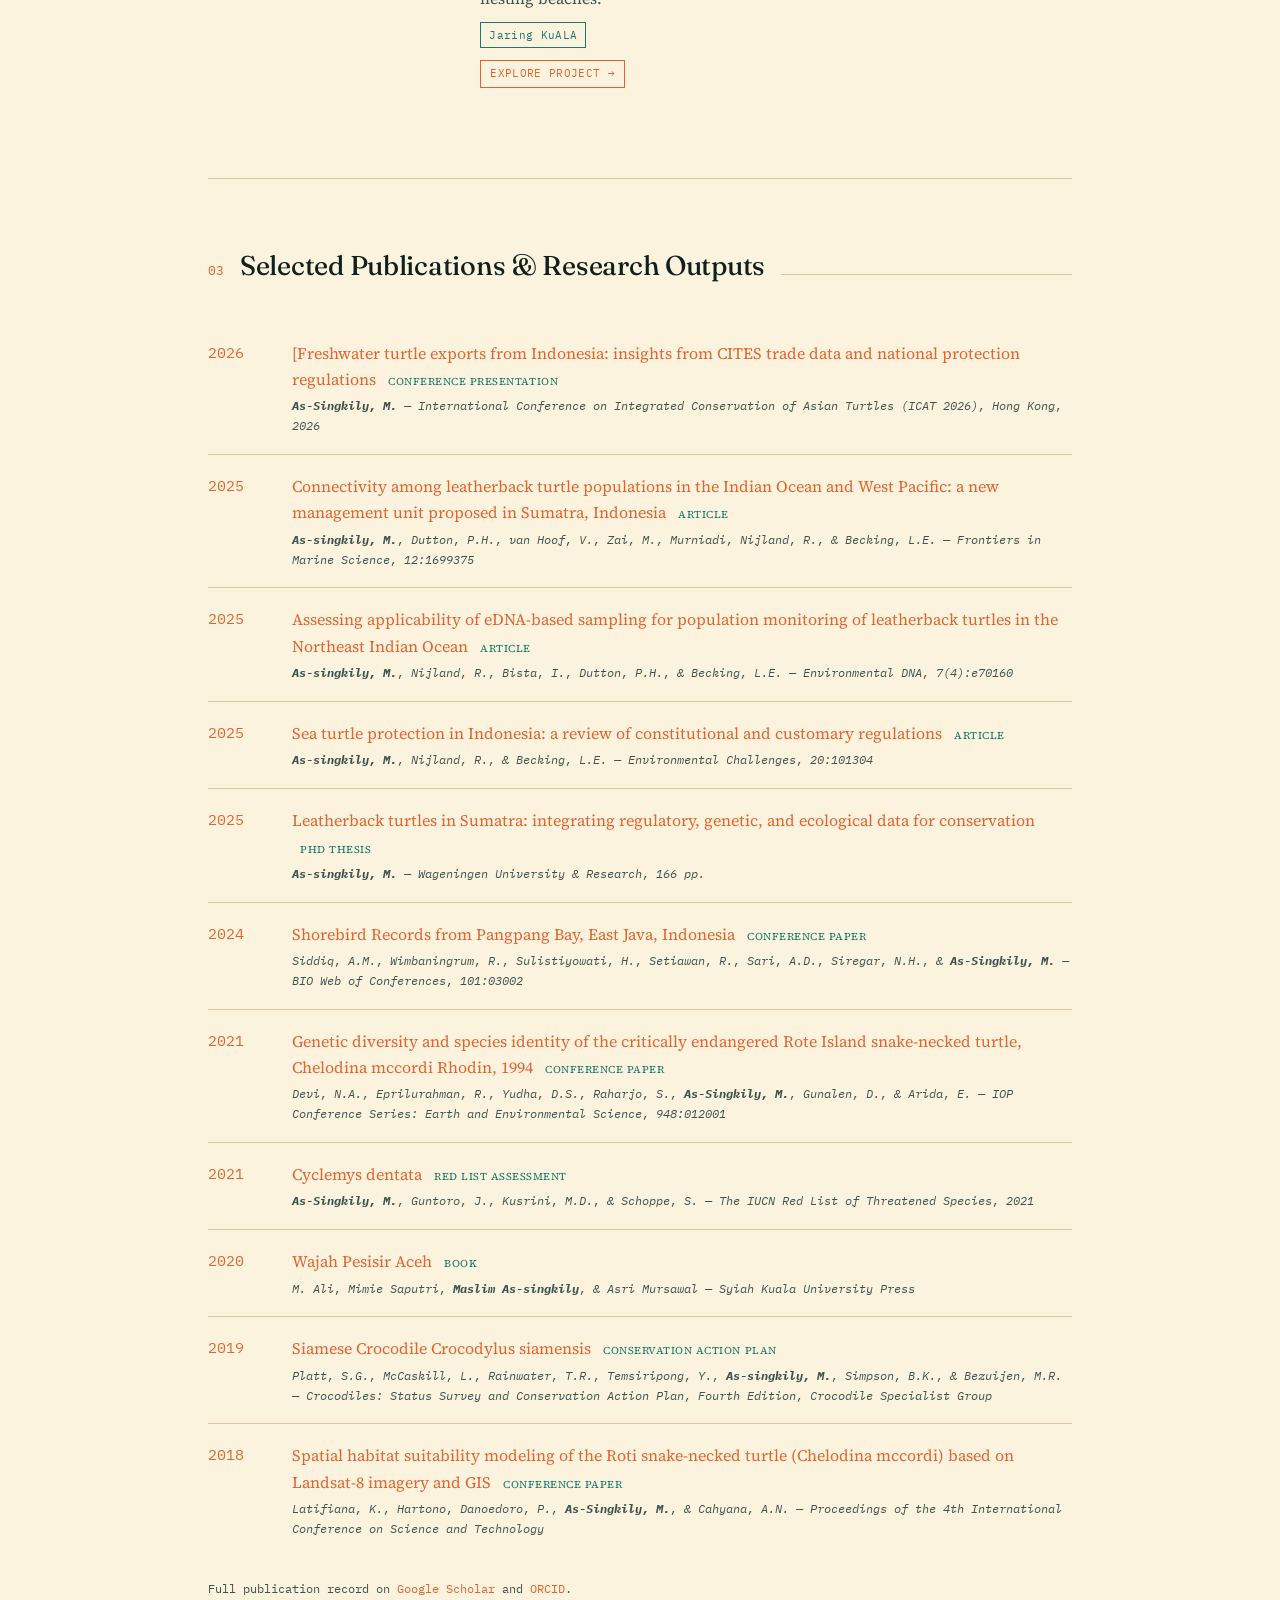
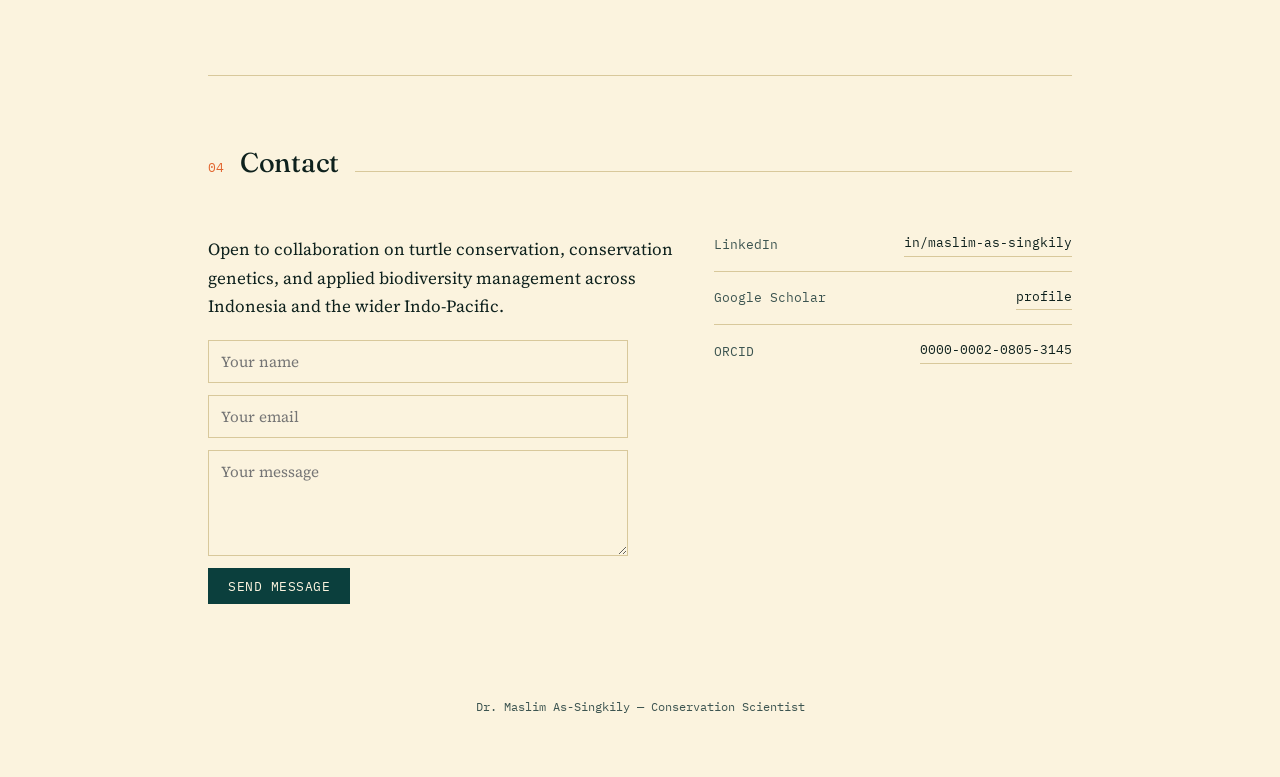
==== commit fab1b11c: "Update index.html" ====
--- a/index.html
+++ b/index.html
@@ -395,7 +395,7 @@
 
 </main>
 
-<footer>Maslim As-Singkily — Conservation Scientist, Indonesia</footer>
+<footer>Dr. Maslim As-Singkily — Conservation Scientist</footer>
 
 </body>
 </html>
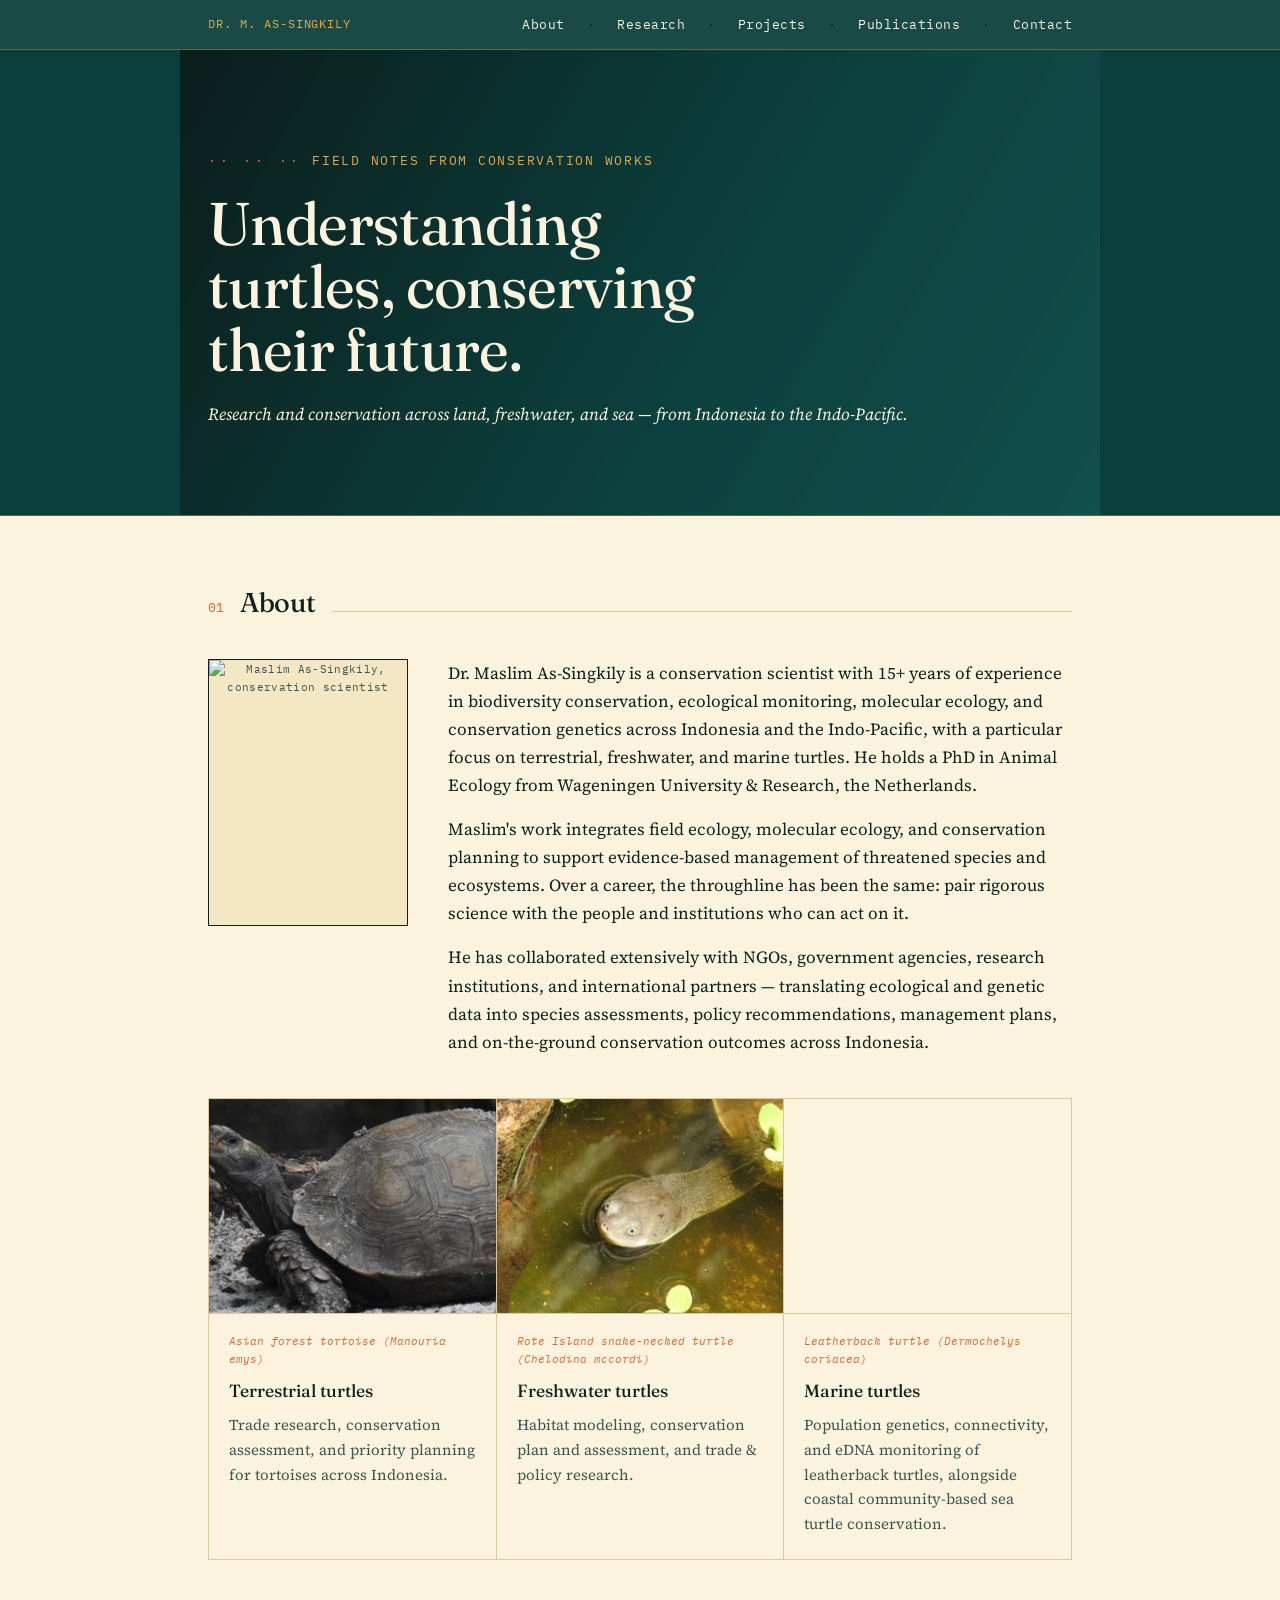
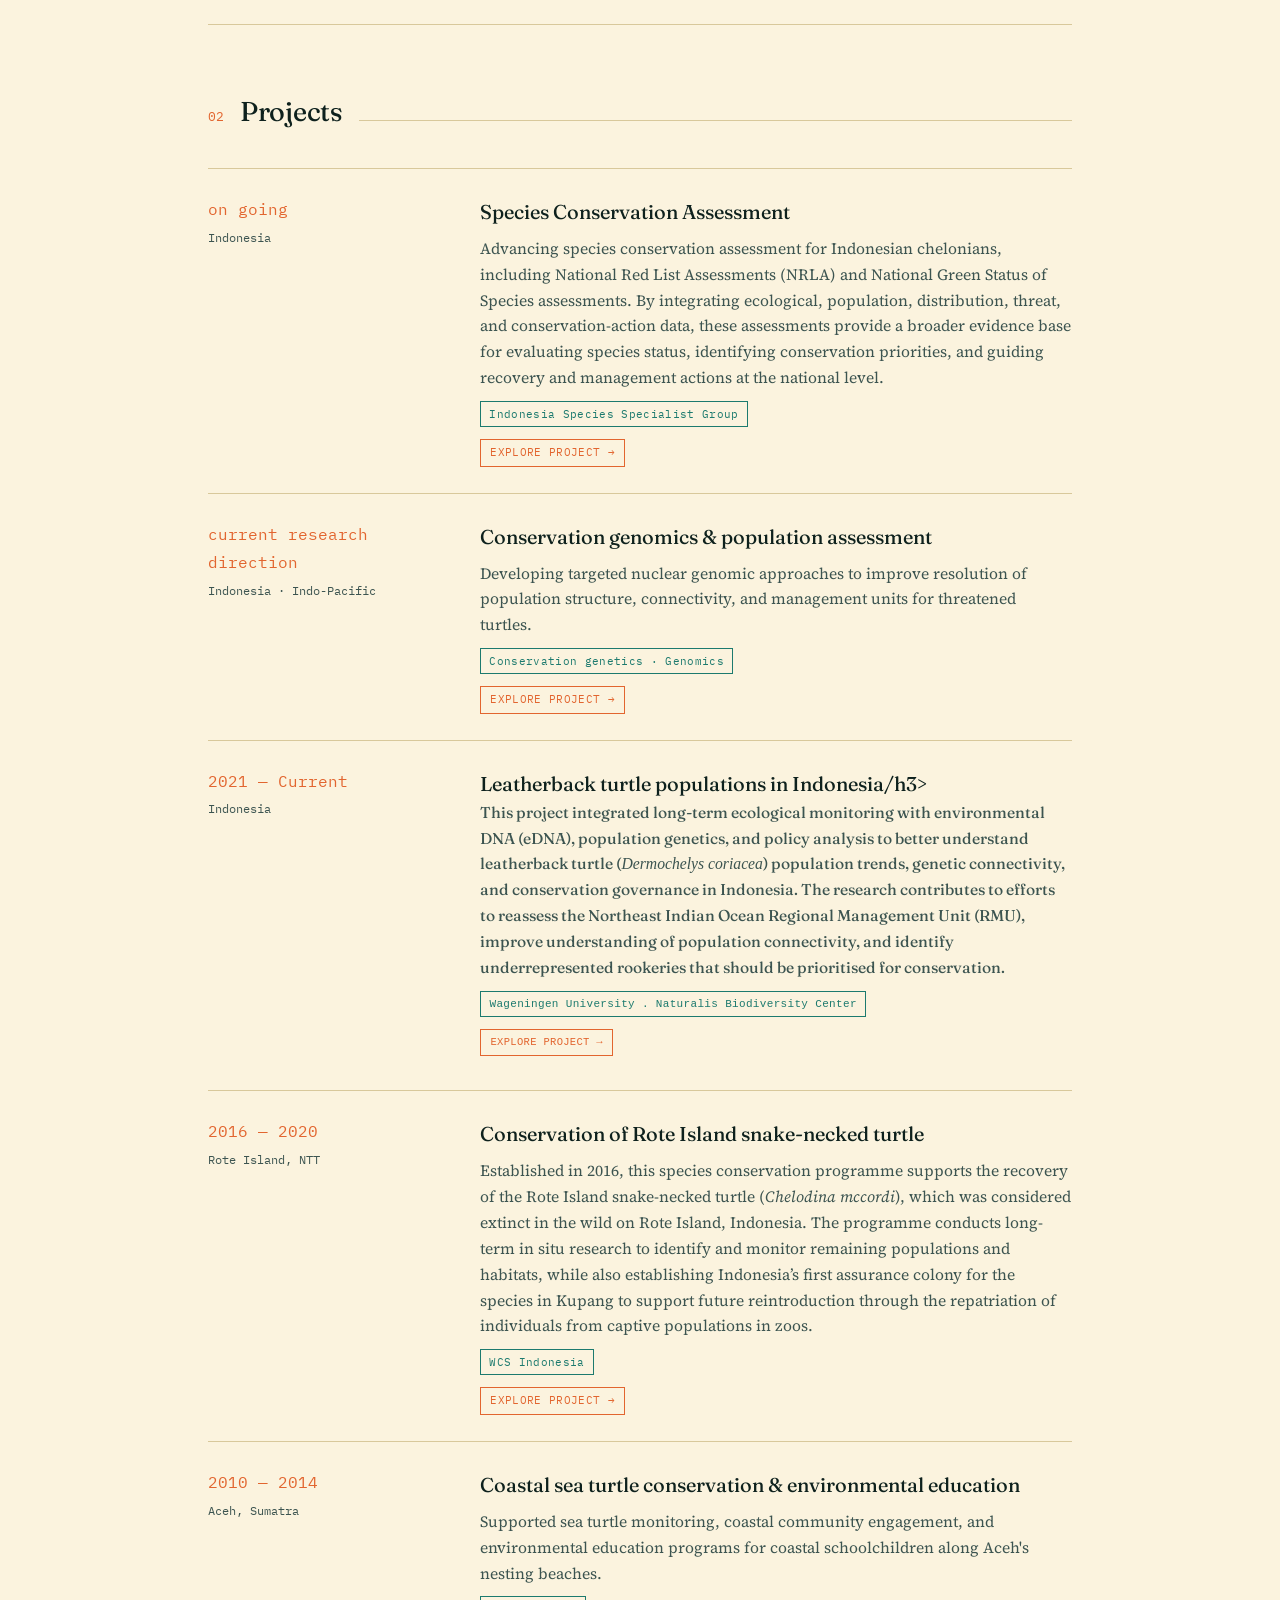
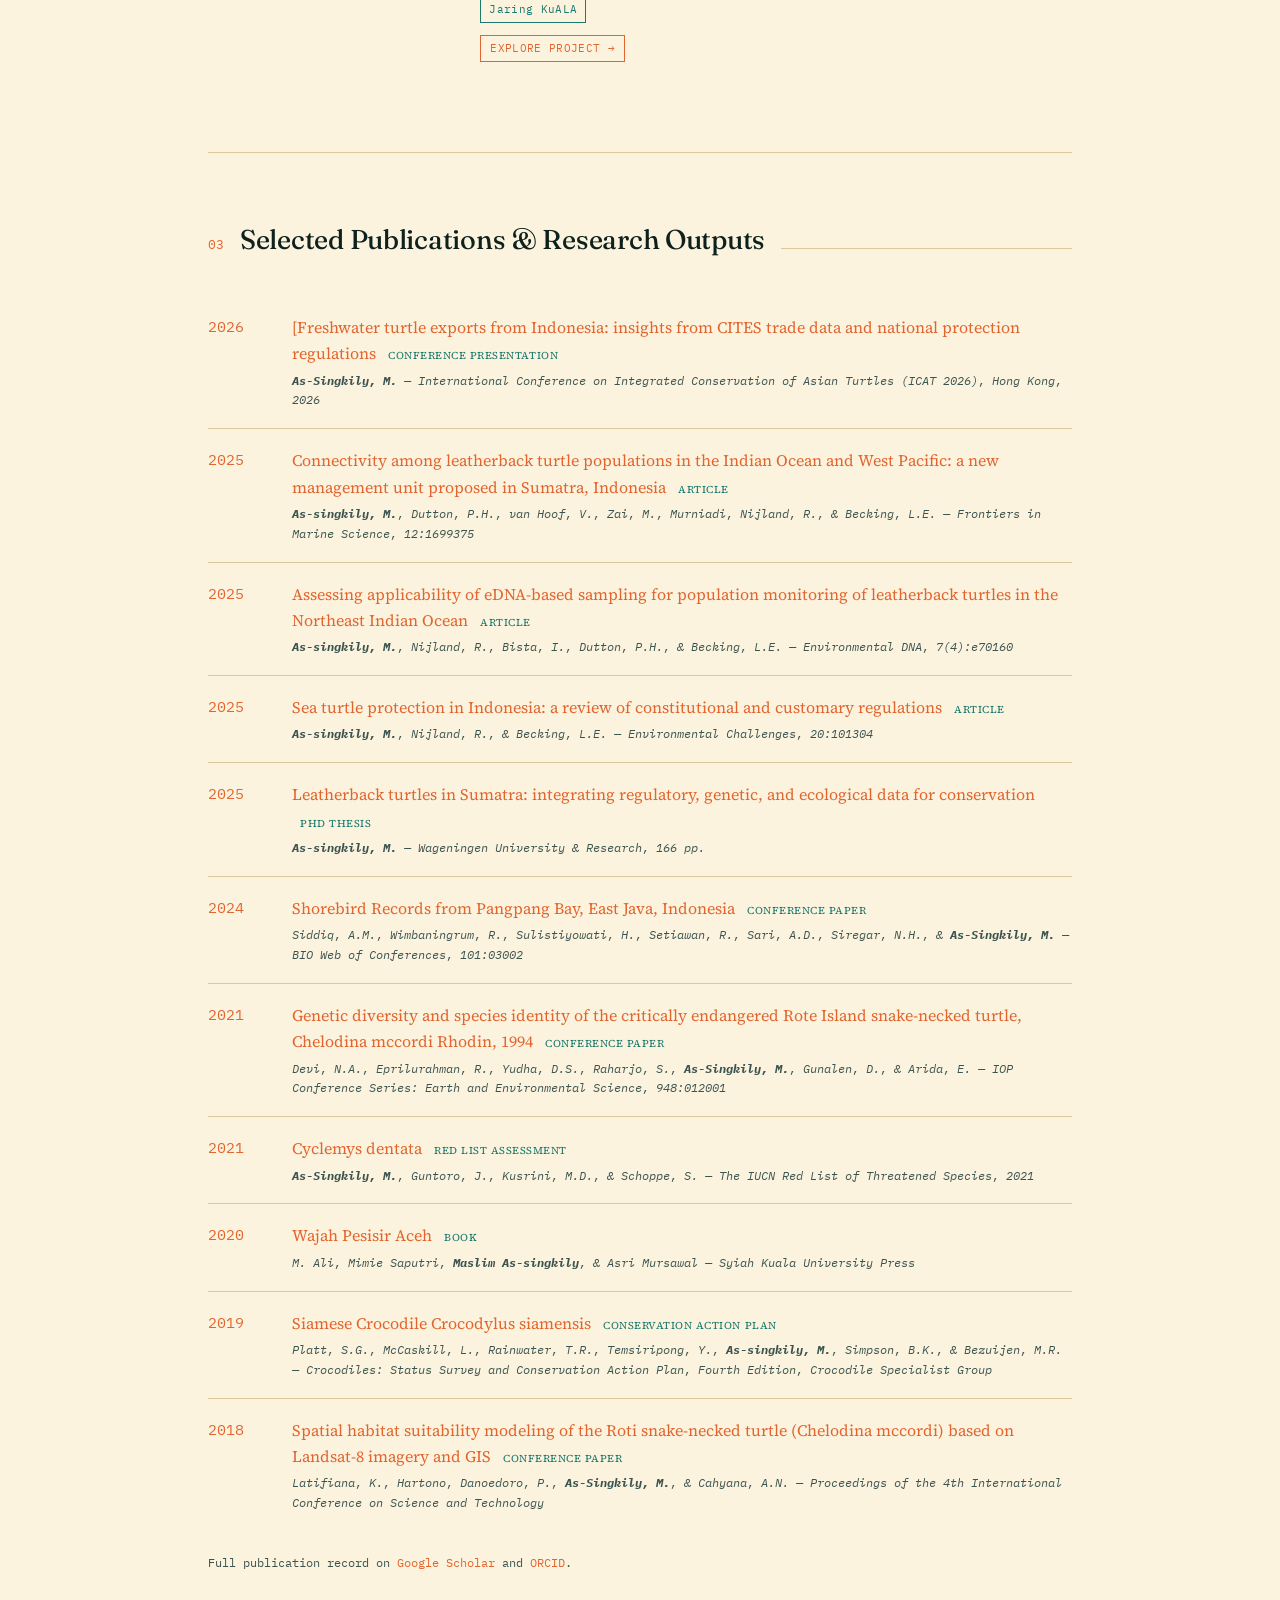
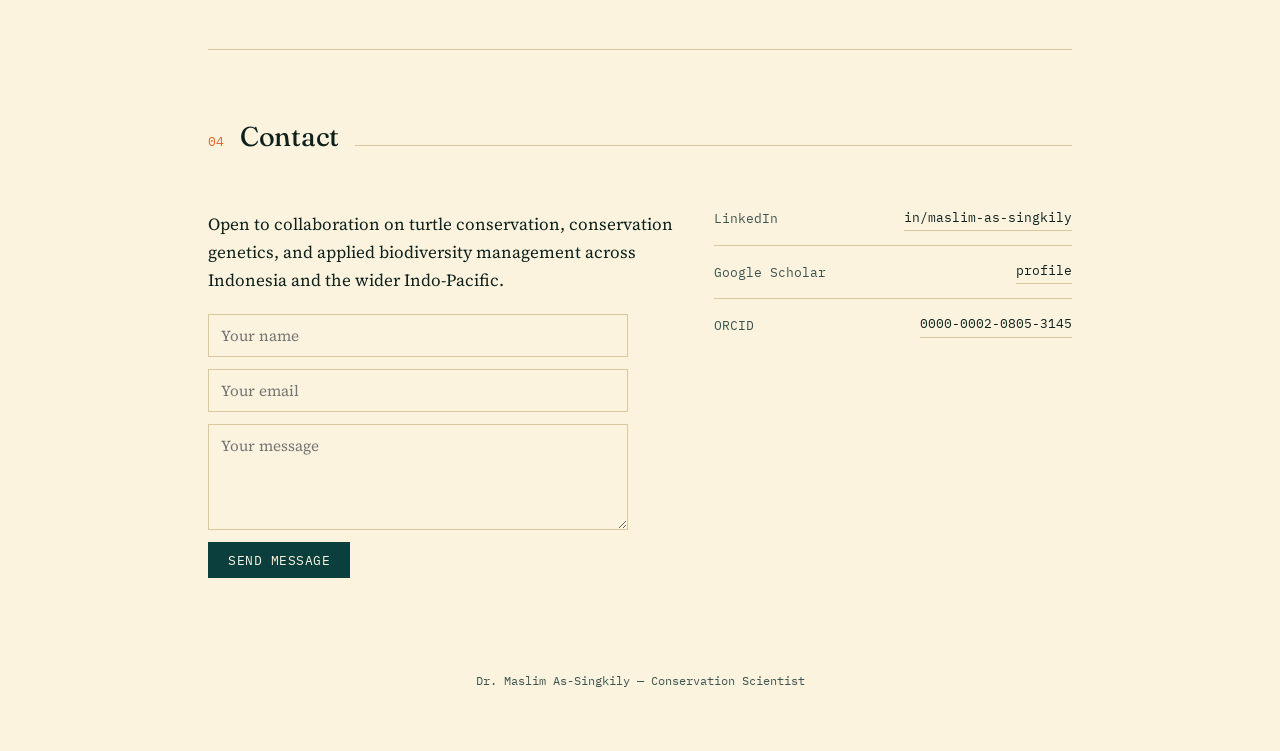
==== commit b68825c2: "Update index.html" ====
--- a/index.html
+++ b/index.html
@@ -110,7 +110,7 @@
       <div class="project">
       <div class="project-label"><span class="years">2021 — Current</span>Indonesia</div>
       <div>
-        <h3>Leatherback turtle genetics &amp; migration</h3>
+        <h3>Leatherback turtle populations in Indonesia/h3>
         <p>This project integrated long-term ecological monitoring with environmental DNA (eDNA), population genetics, and policy analysis to better understand leatherback turtle (<em>Dermochelys coriacea</em>) population trends, genetic connectivity, and conservation governance in Indonesia. The research contributes to efforts to reassess the Northeast Indian Ocean Regional Management Unit (RMU), improve understanding of population connectivity, and identify underrepresented rookeries that should be prioritised for conservation.</p>
         <span class="org">Wageningen University . Naturalis Biodiversity Center</span><br><a class="project-link" href="projects/leatherback.html">Explore project →</a>
       </div>
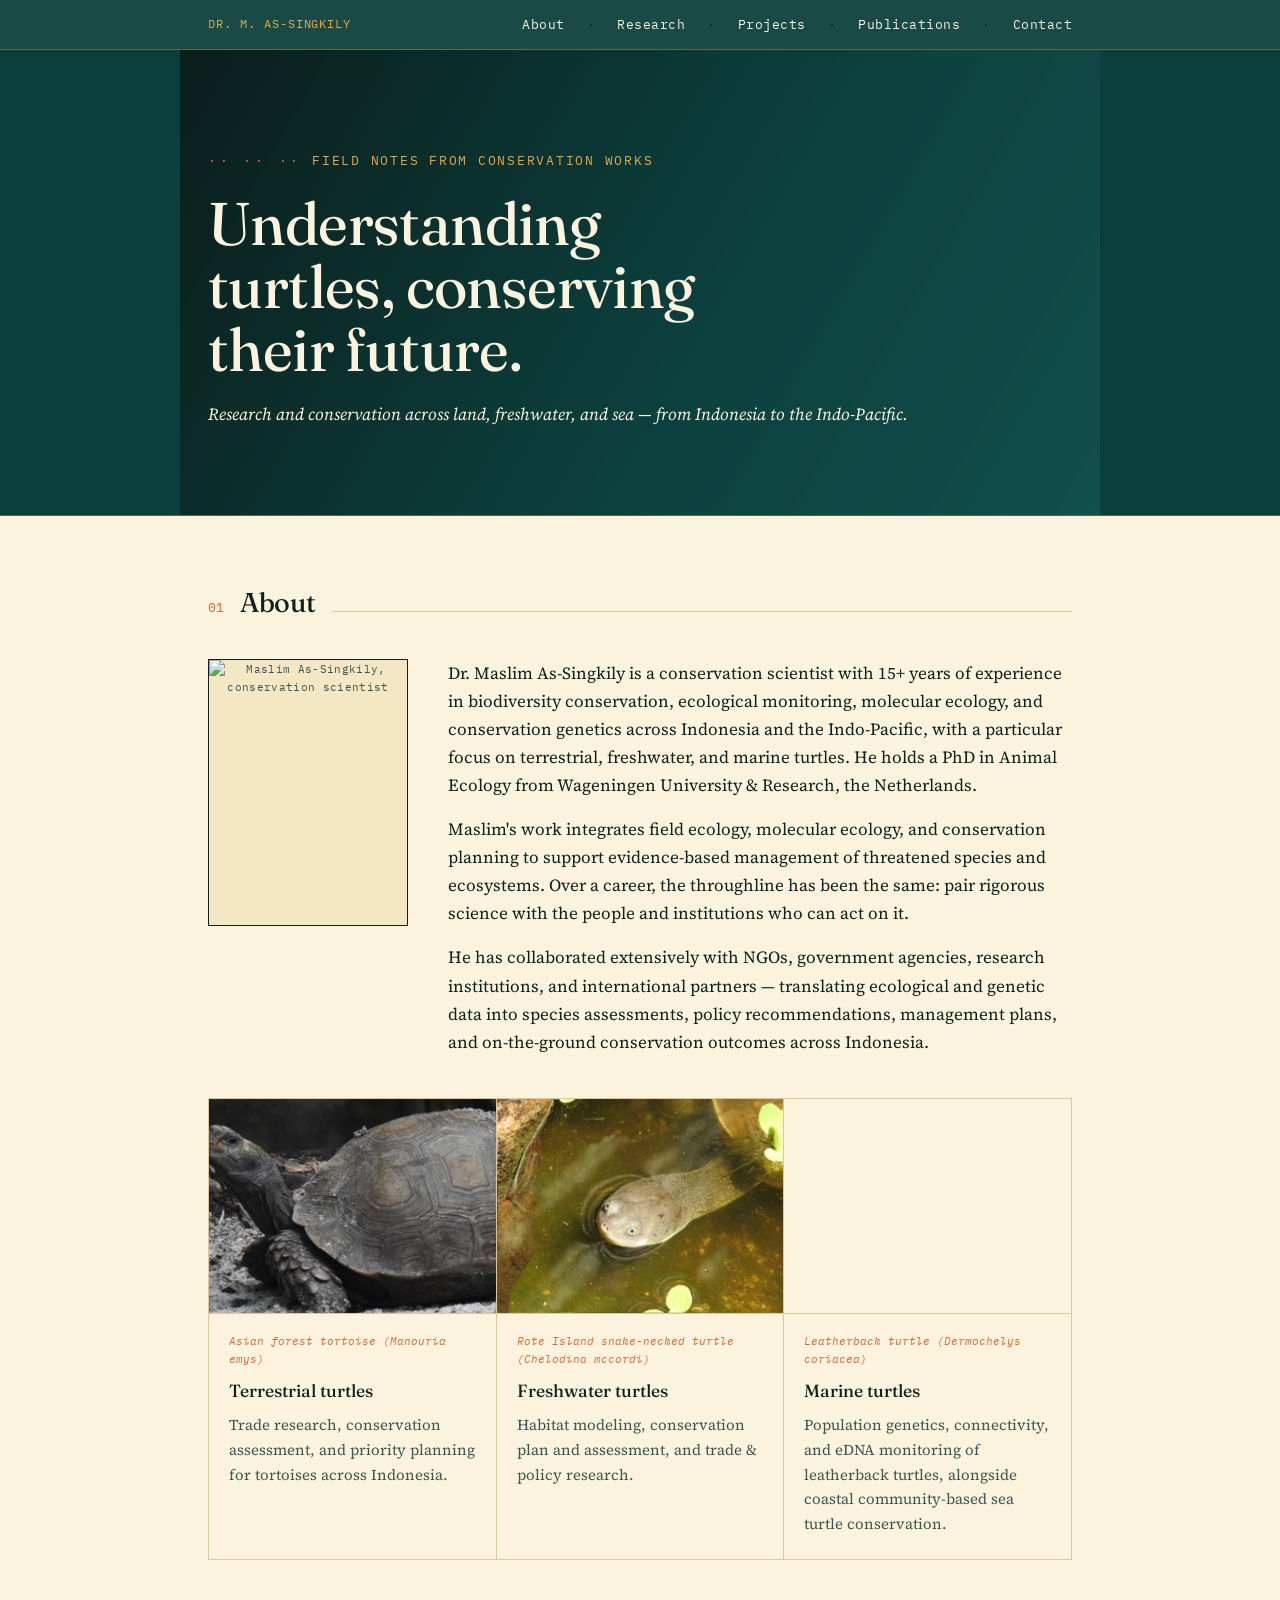
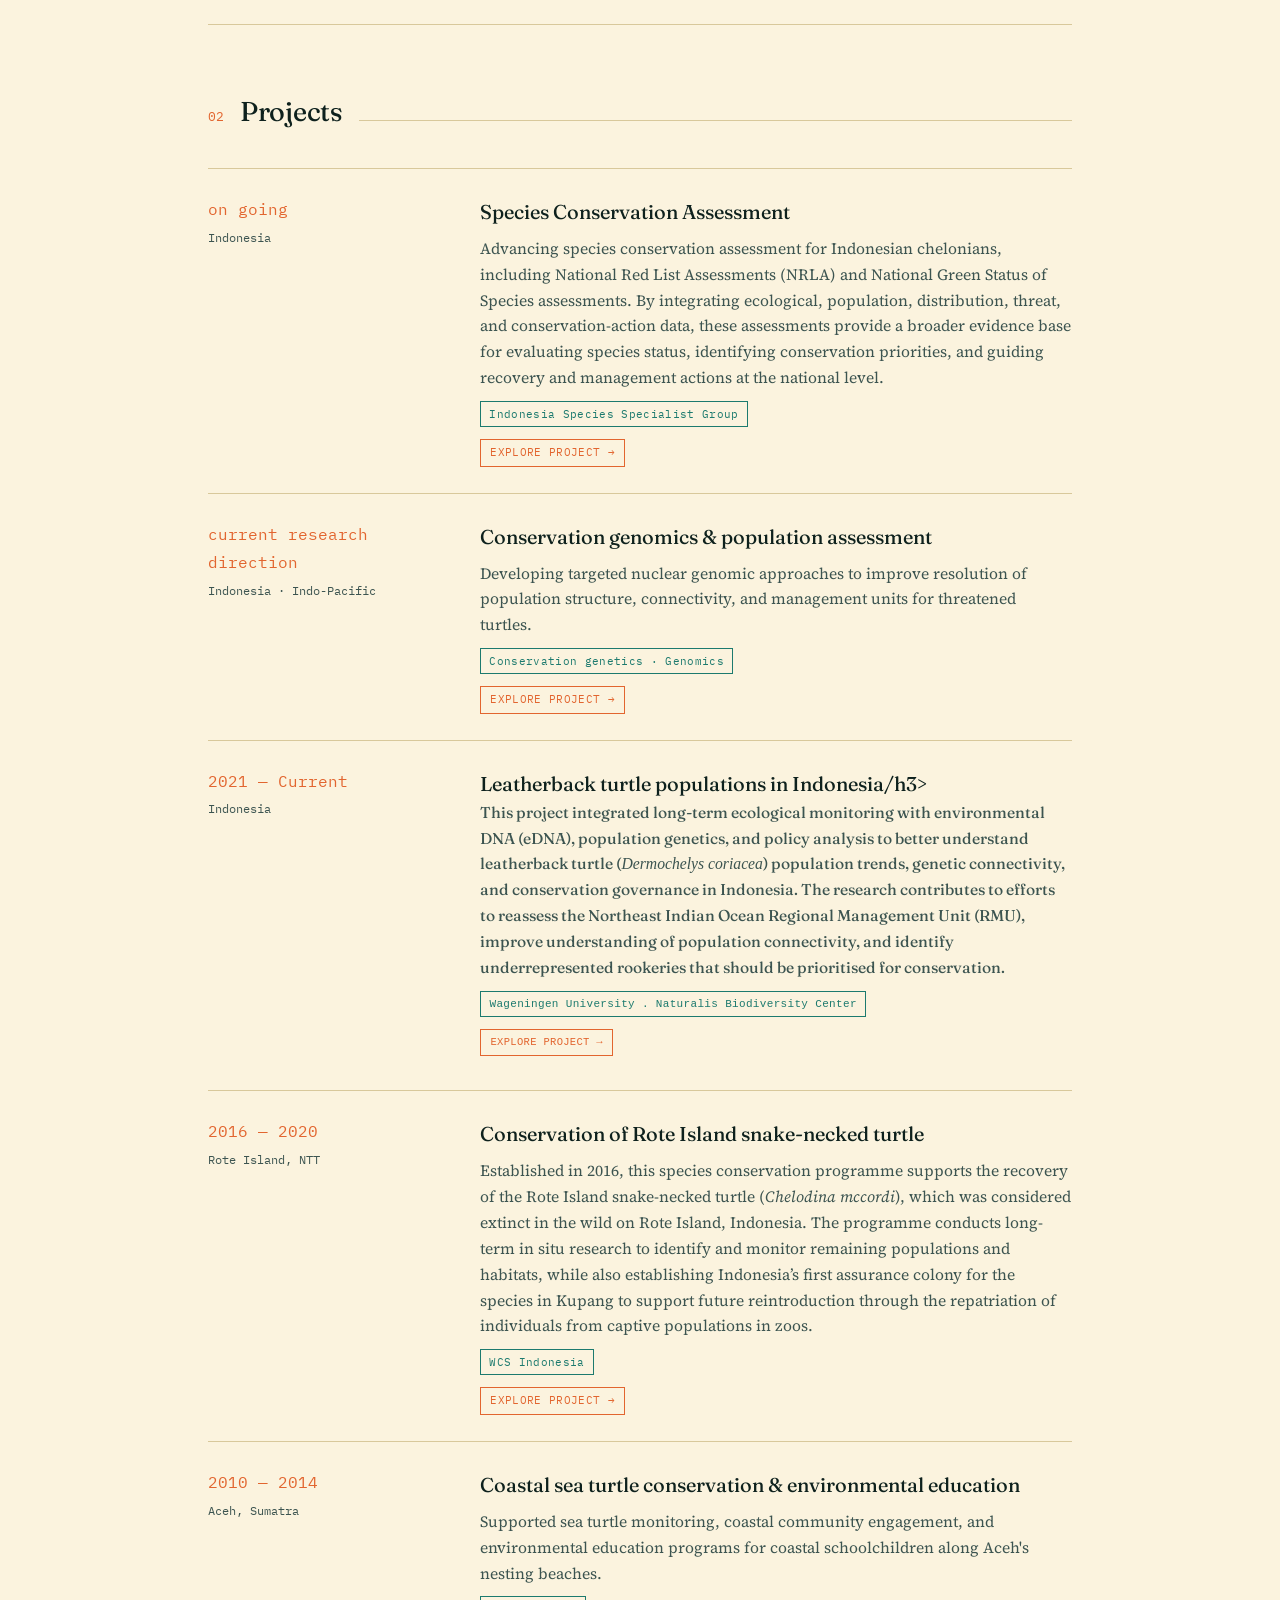
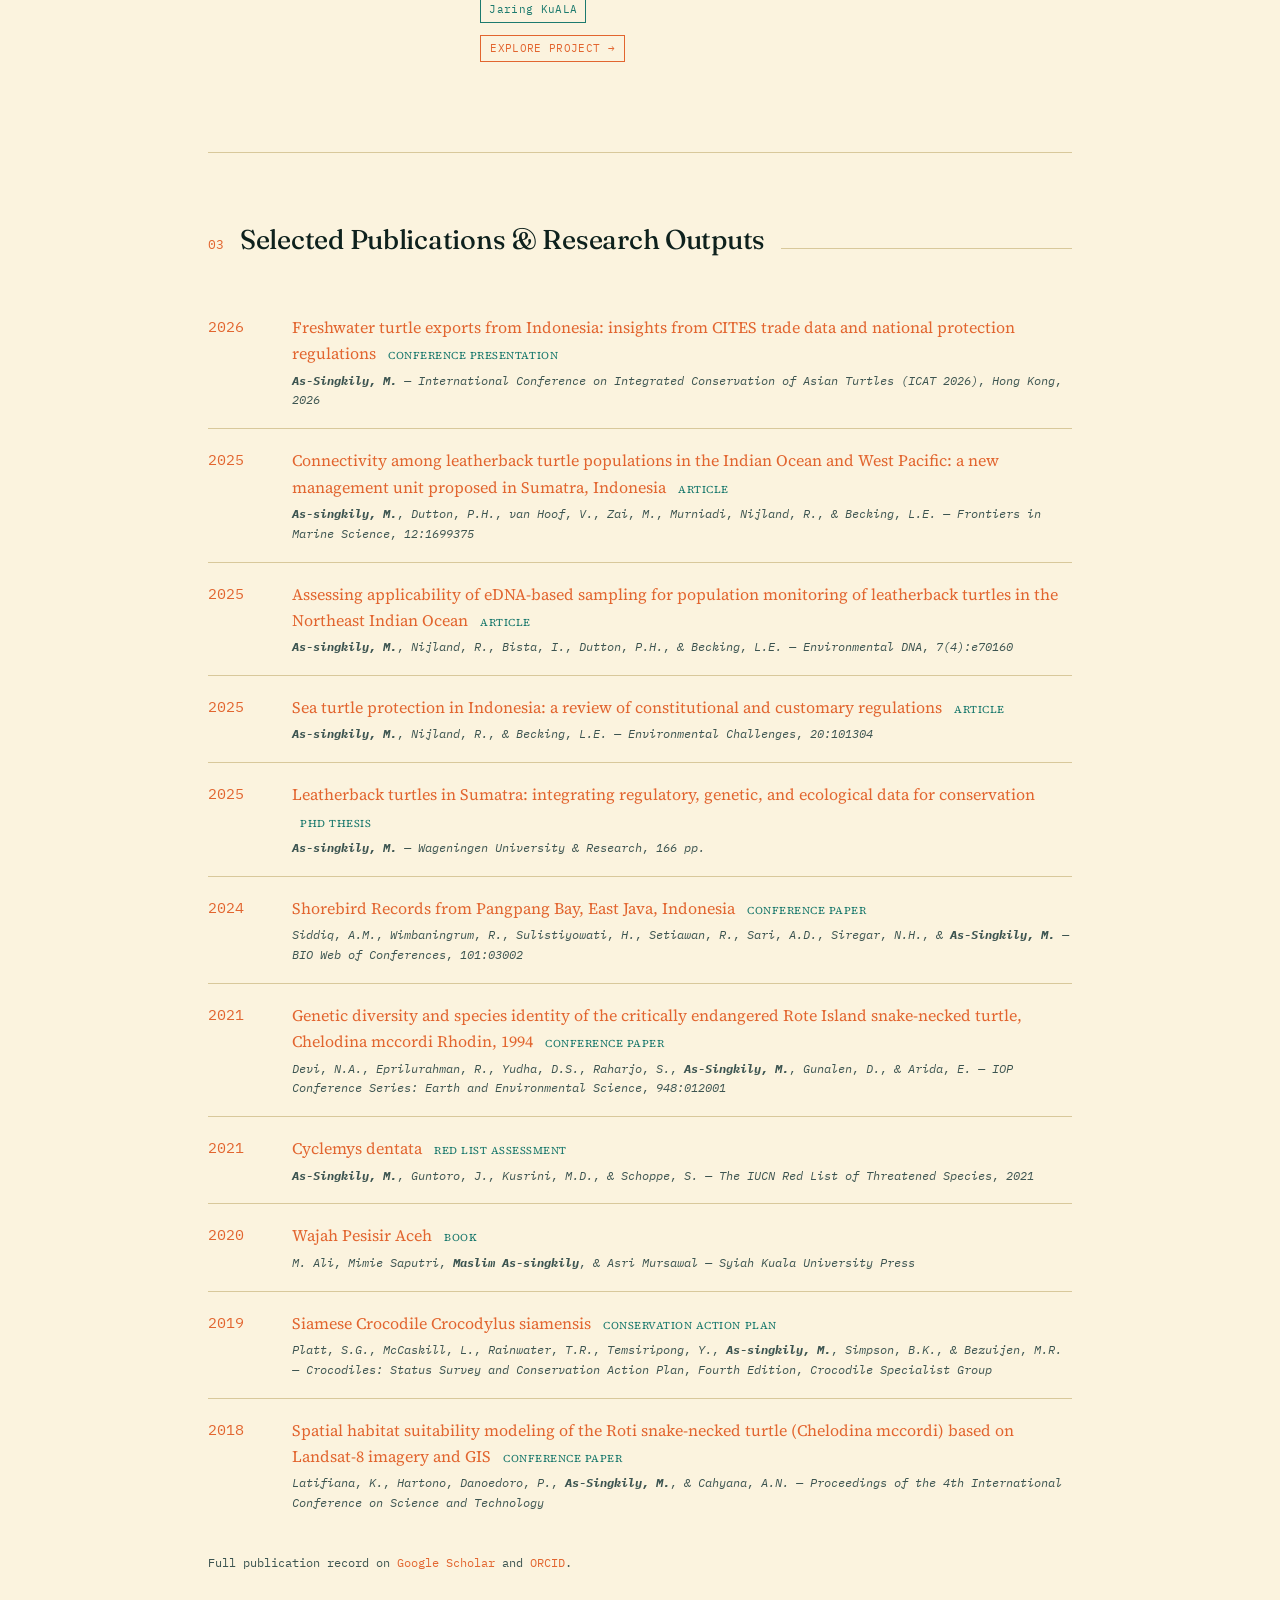
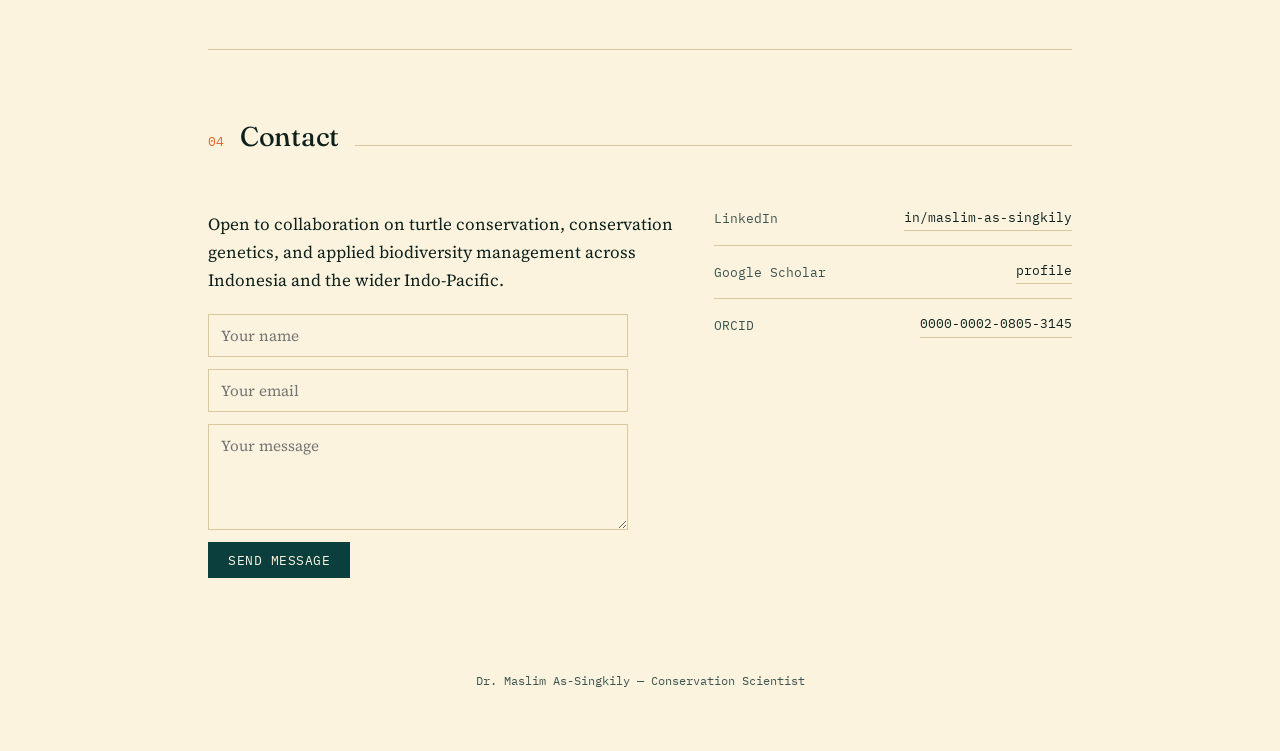
==== commit 5d7bc1de: "Update index.html" ====
--- a/index.html
+++ b/index.html
@@ -151,7 +151,7 @@
     <p class="pub-title">
       <a href="https://www.ln.edu.hk/dos/icat/f/page/116878/ICAT2026-Programme-Book.pdf.pdf"
          target="_blank" rel="noopener">
-        [Freshwater turtle exports from Indonesia: insights from CITES trade data and national protection regulations
+        Freshwater turtle exports from Indonesia: insights from CITES trade data and national protection regulations
       </a>
       <span class="pub-type">Conference presentation</span>
     </p>
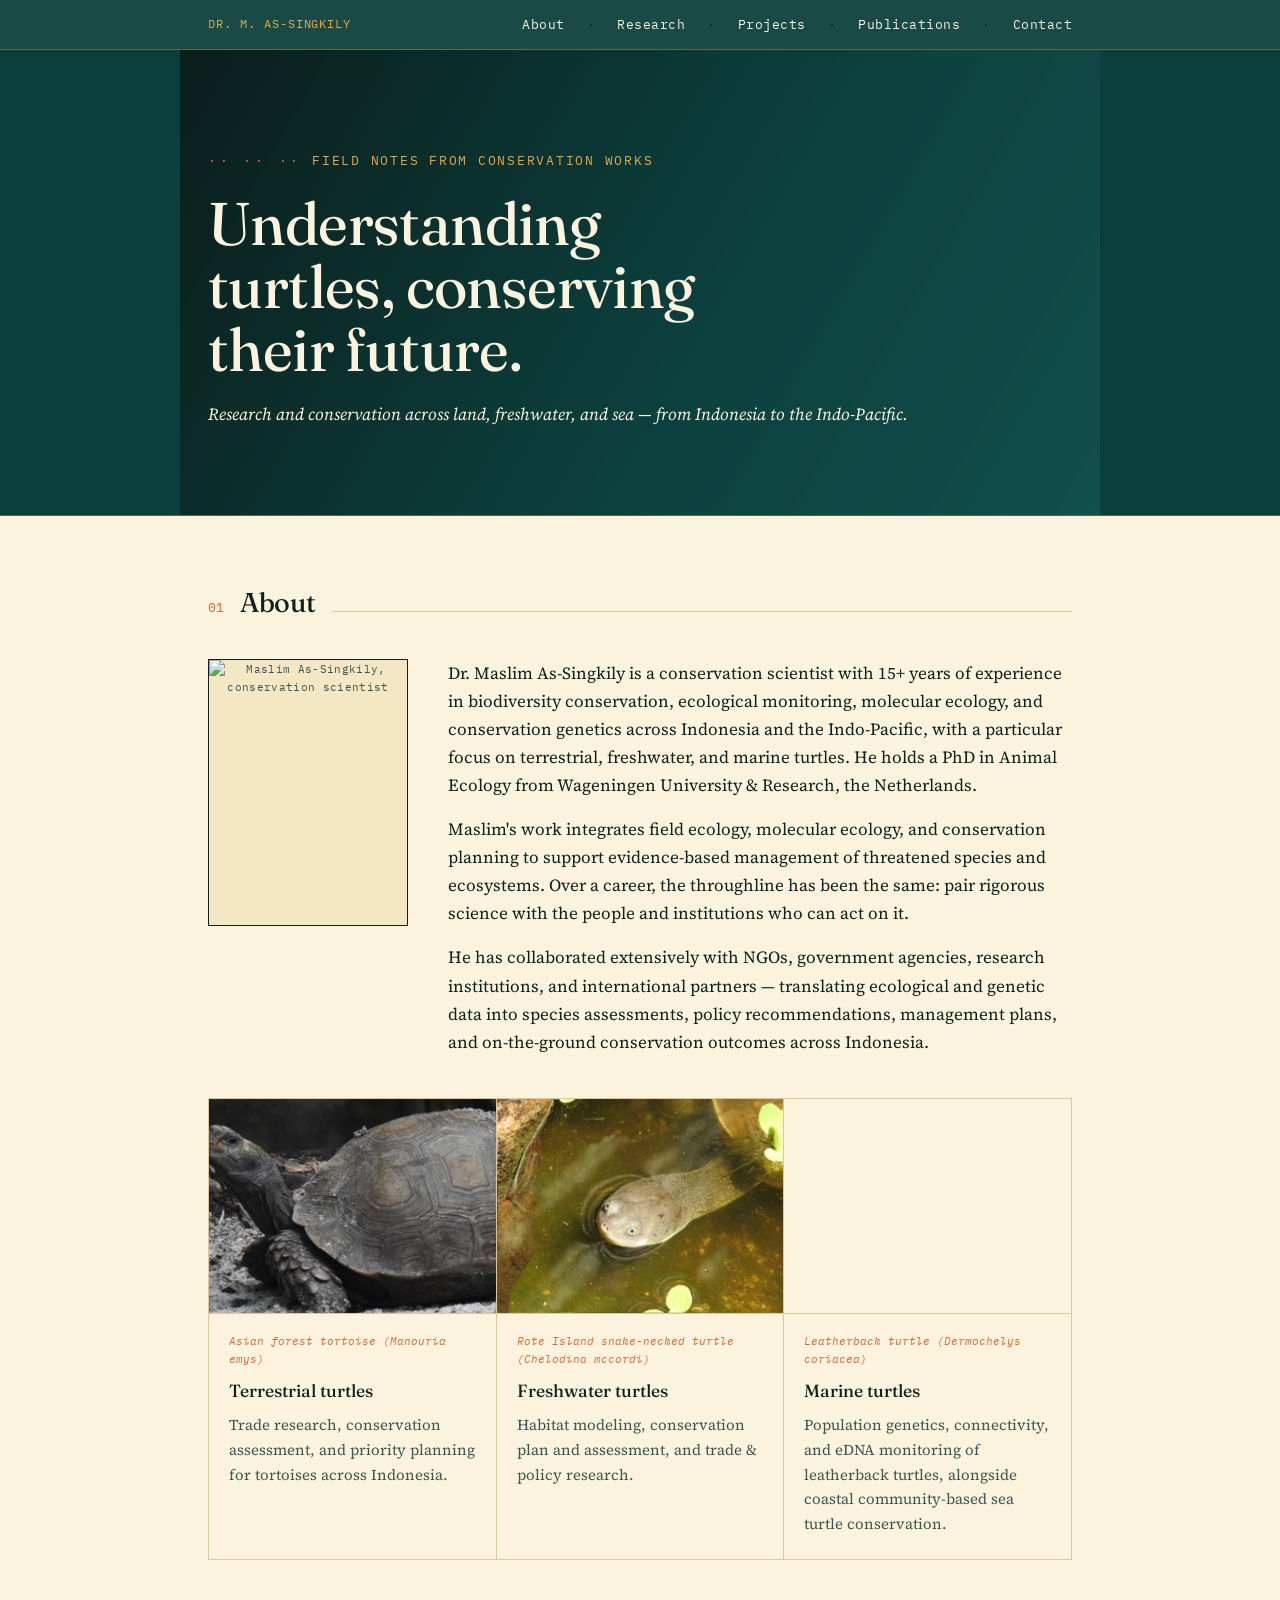
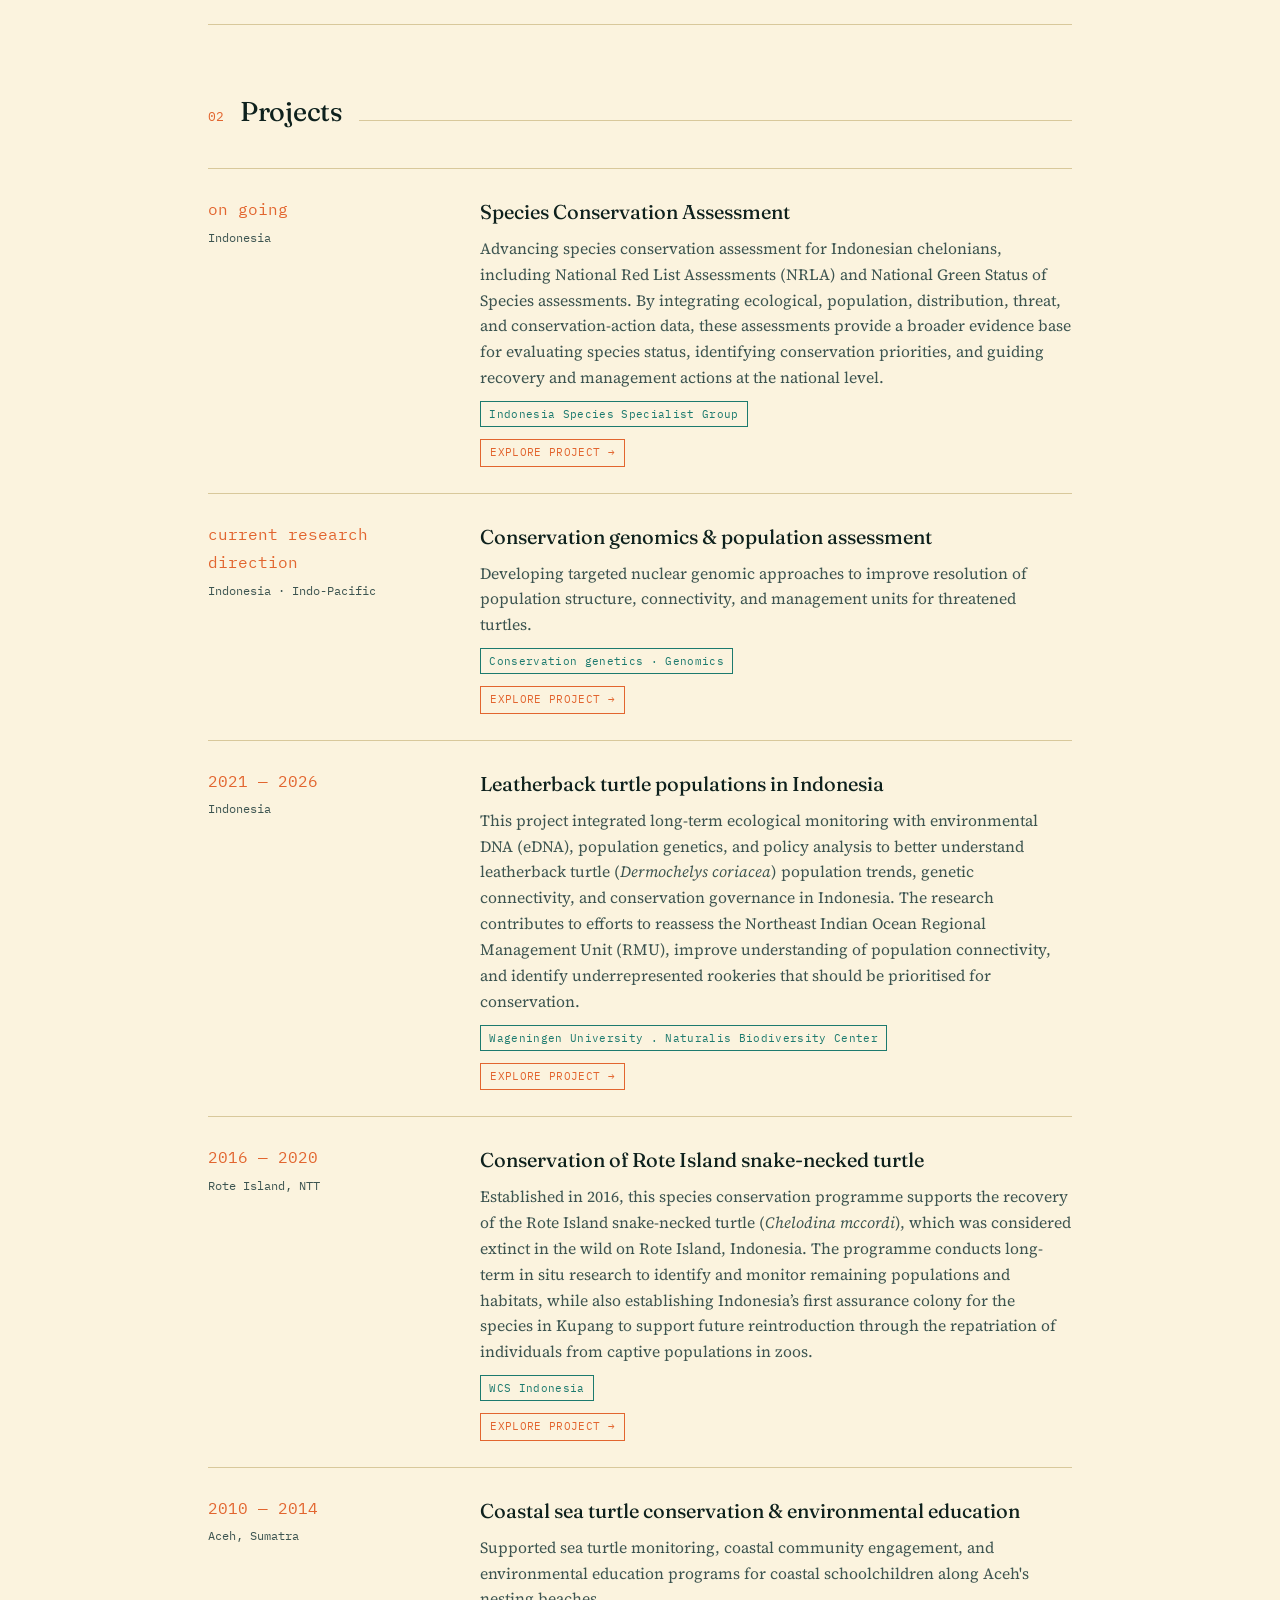
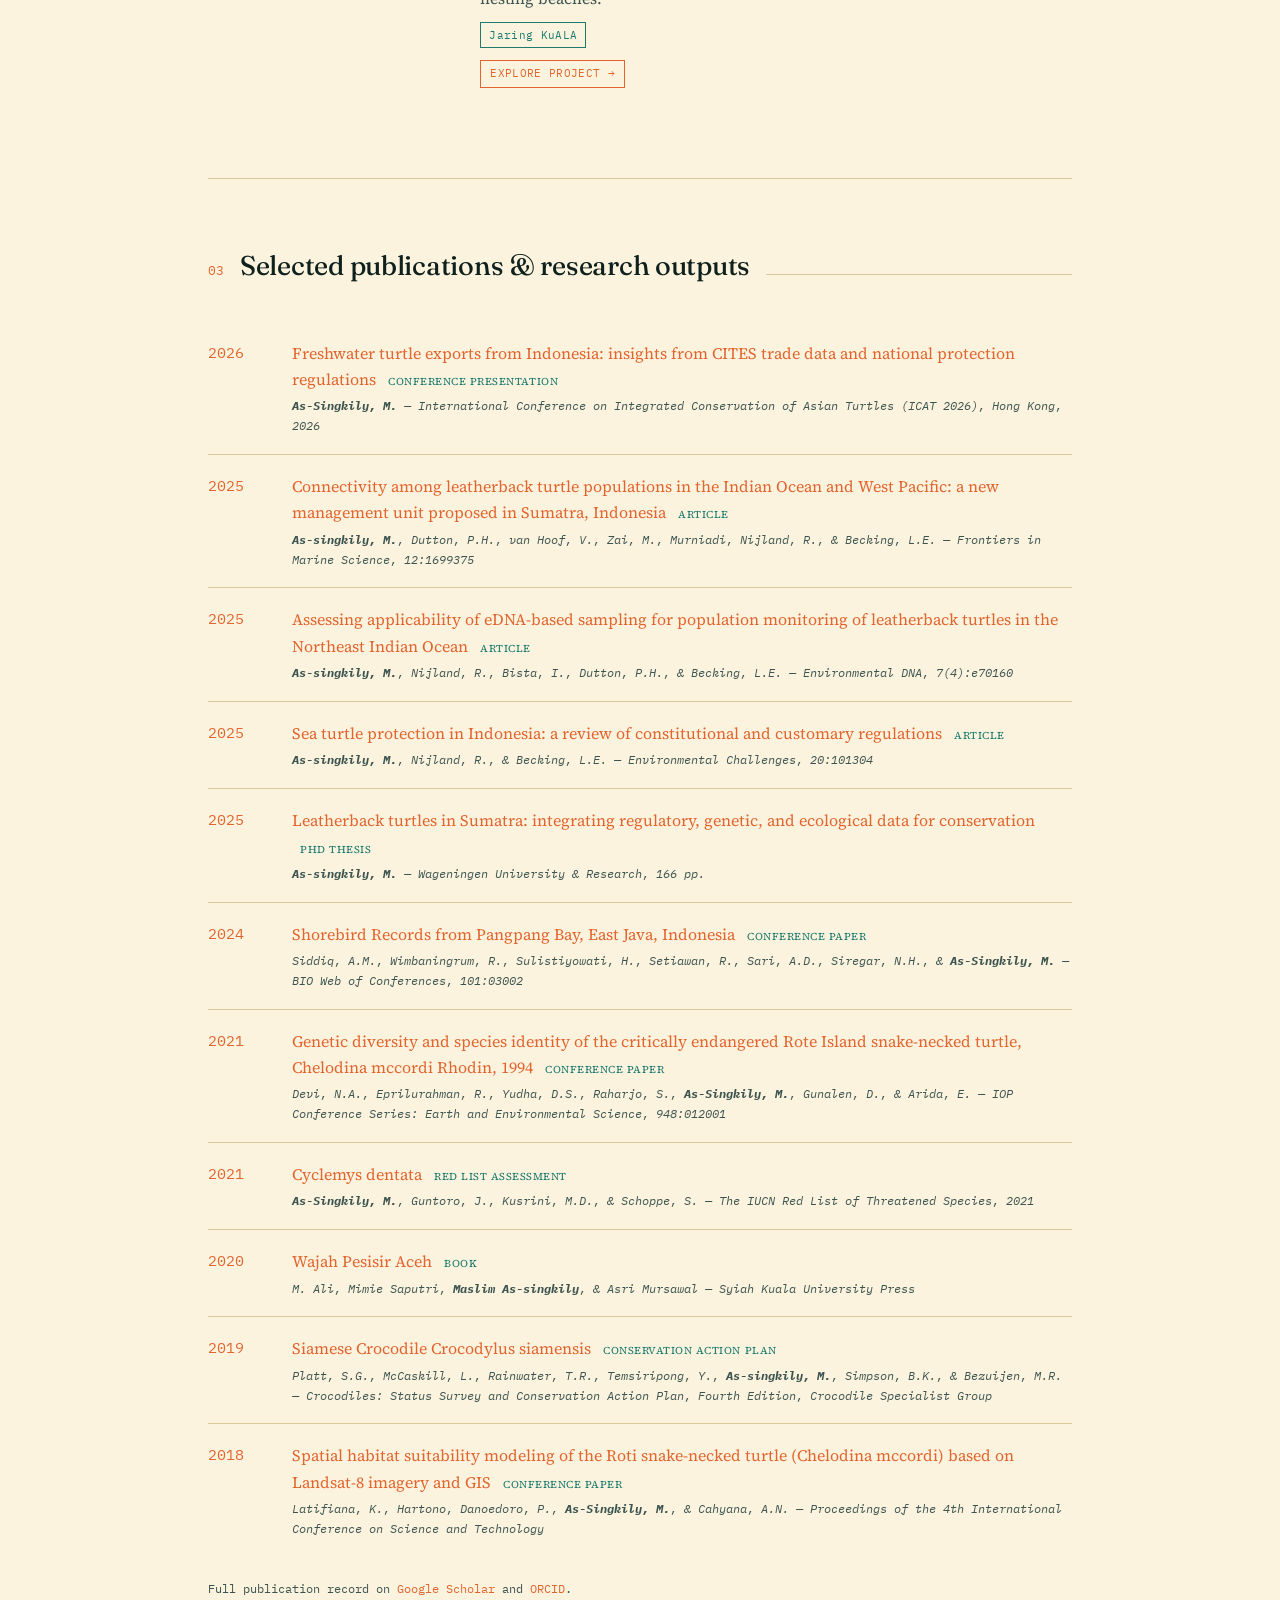
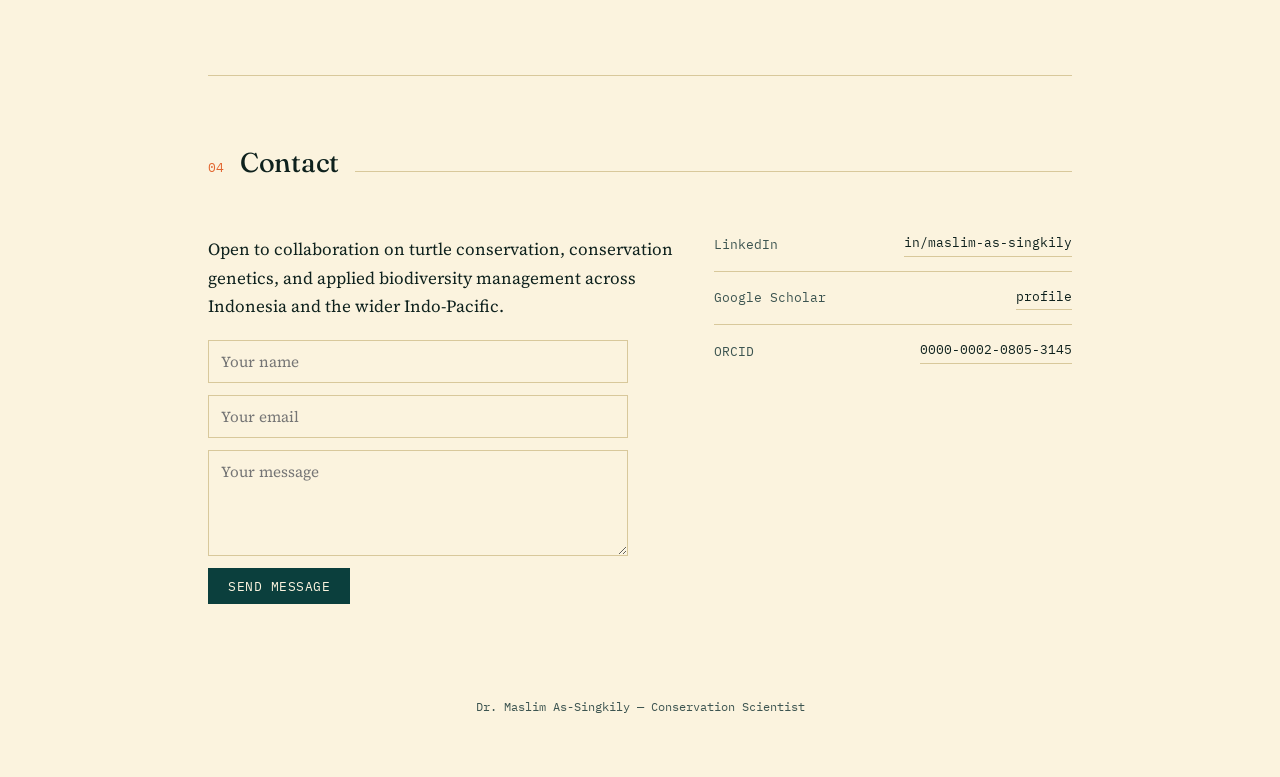
==== commit fb0a8b9f: "Update index.html" ====
--- a/index.html
+++ b/index.html
@@ -108,9 +108,9 @@
     </div>
     
       <div class="project">
-      <div class="project-label"><span class="years">2021 — Current</span>Indonesia</div>
-      <div>
-        <h3>Leatherback turtle populations in Indonesia/h3>
+      <div class="project-label"><span class="years">2021 — 2026</span>Indonesia</div>
+      <div>
+        <h3>Leatherback turtle populations in Indonesia</h3>
         <p>This project integrated long-term ecological monitoring with environmental DNA (eDNA), population genetics, and policy analysis to better understand leatherback turtle (<em>Dermochelys coriacea</em>) population trends, genetic connectivity, and conservation governance in Indonesia. The research contributes to efforts to reassess the Northeast Indian Ocean Regional Management Unit (RMU), improve understanding of population connectivity, and identify underrepresented rookeries that should be prioritised for conservation.</p>
         <span class="org">Wageningen University . Naturalis Biodiversity Center</span><br><a class="project-link" href="projects/leatherback.html">Explore project →</a>
       </div>
@@ -138,7 +138,7 @@
 <section id="publications">
   <div class="section-head">
     <span class="section-num">03</span>
-    <h2 class="section-title">Selected Publications &amp; Research Outputs</h2>
+    <h2 class="section-title">Selected publications &amp; research outputs</h2>
     <div class="section-rule"></div>
   </div>
 
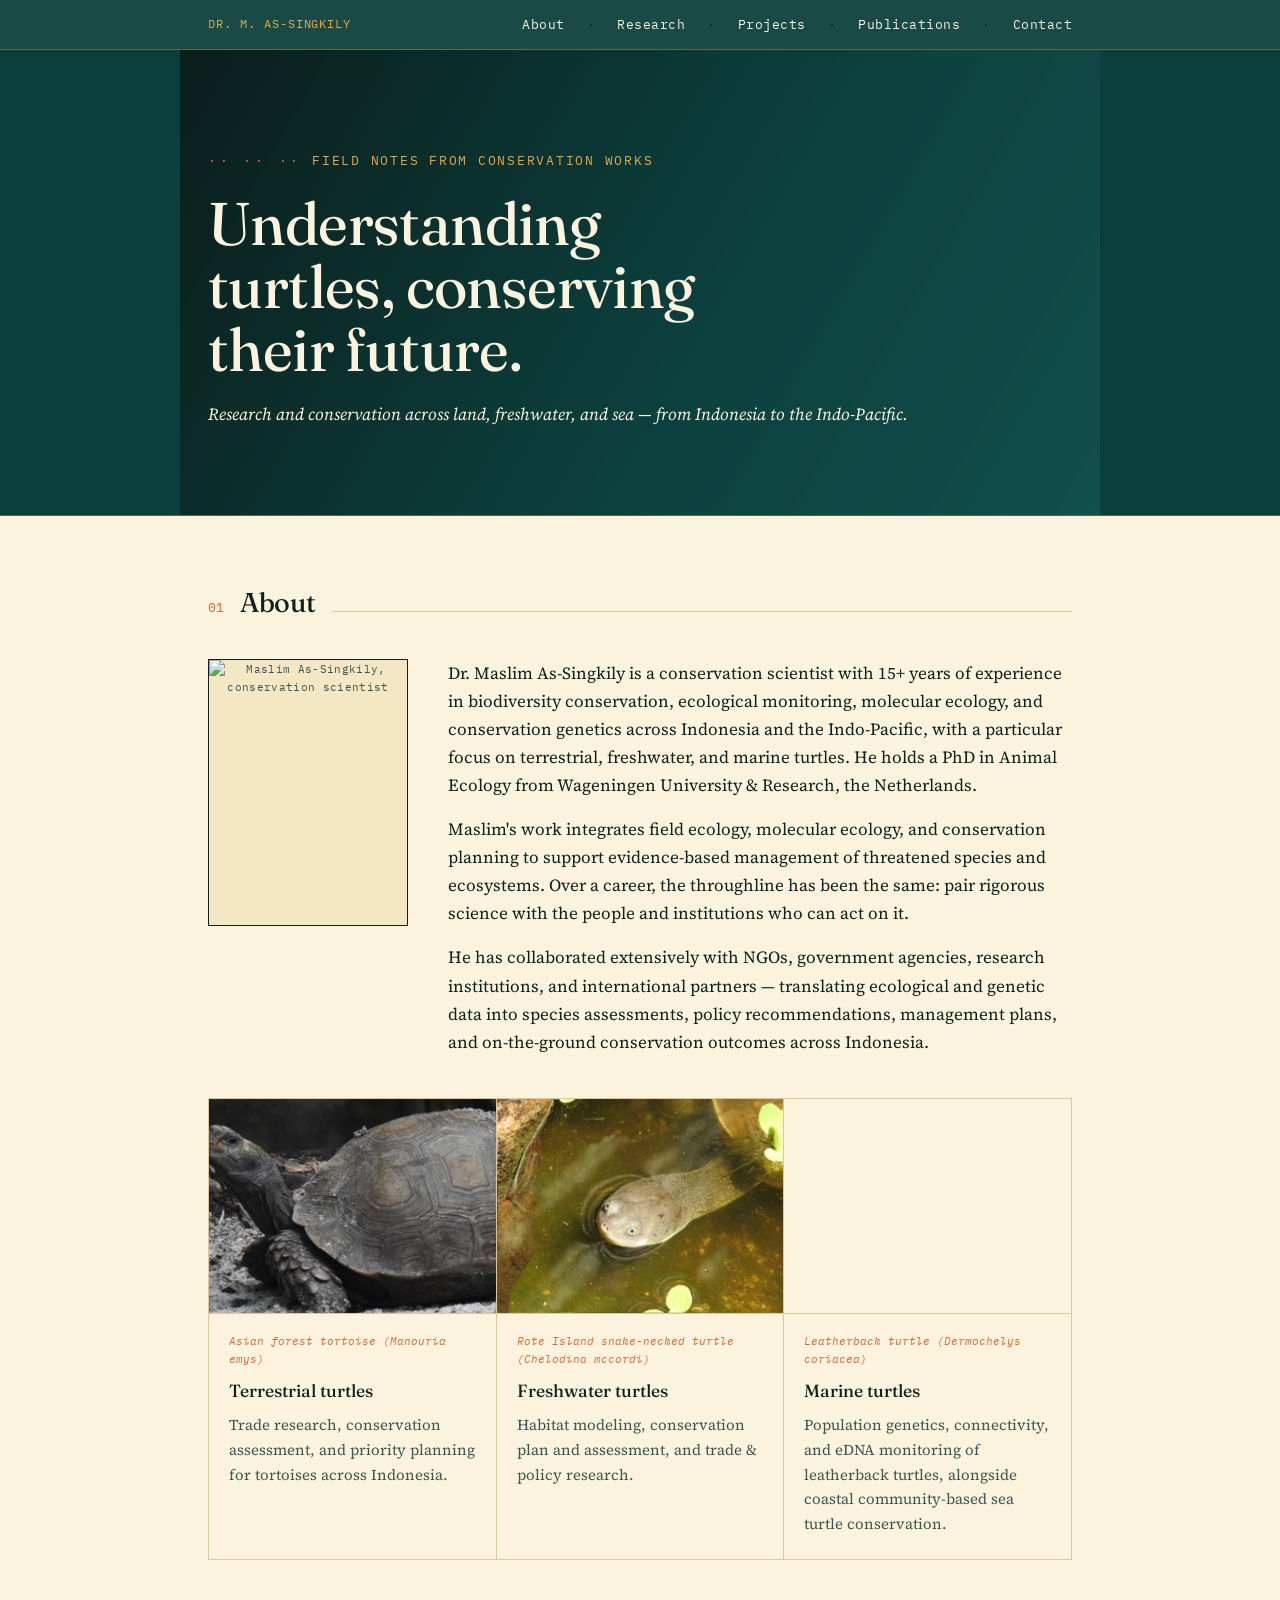
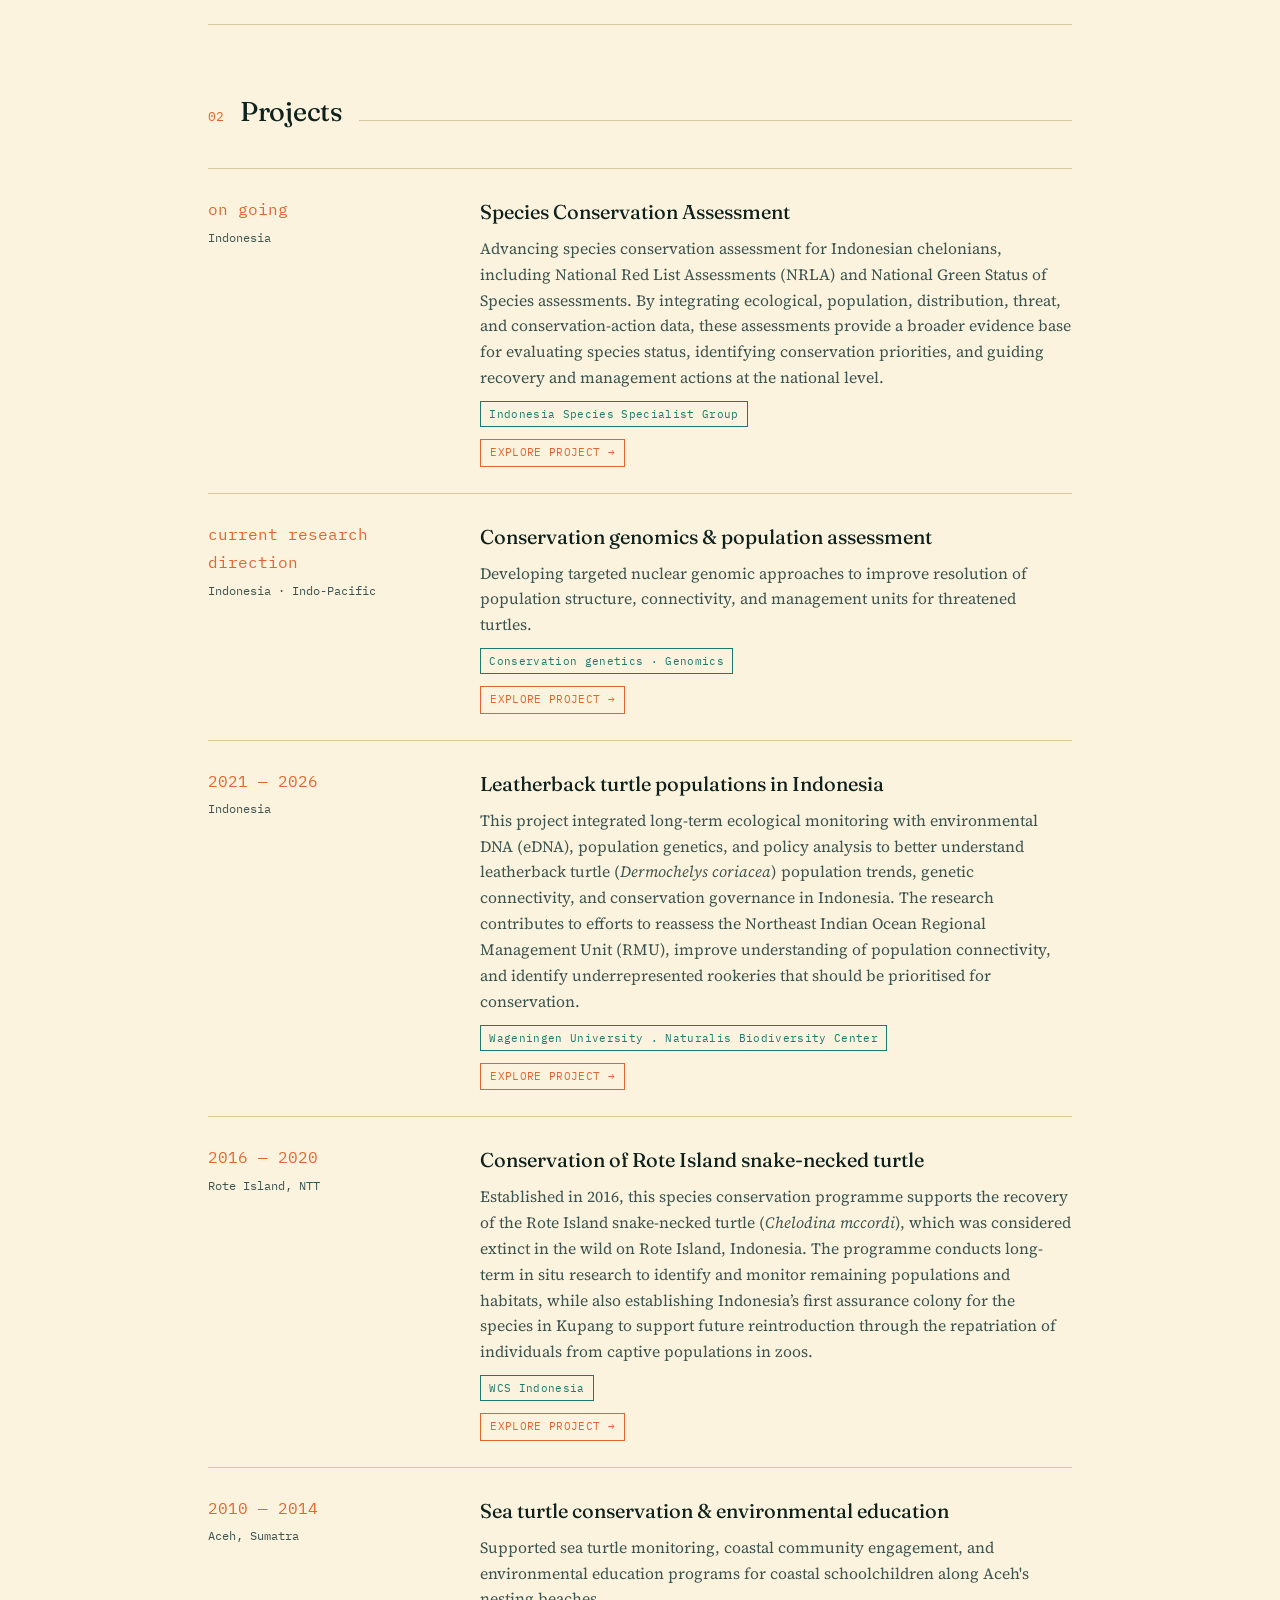
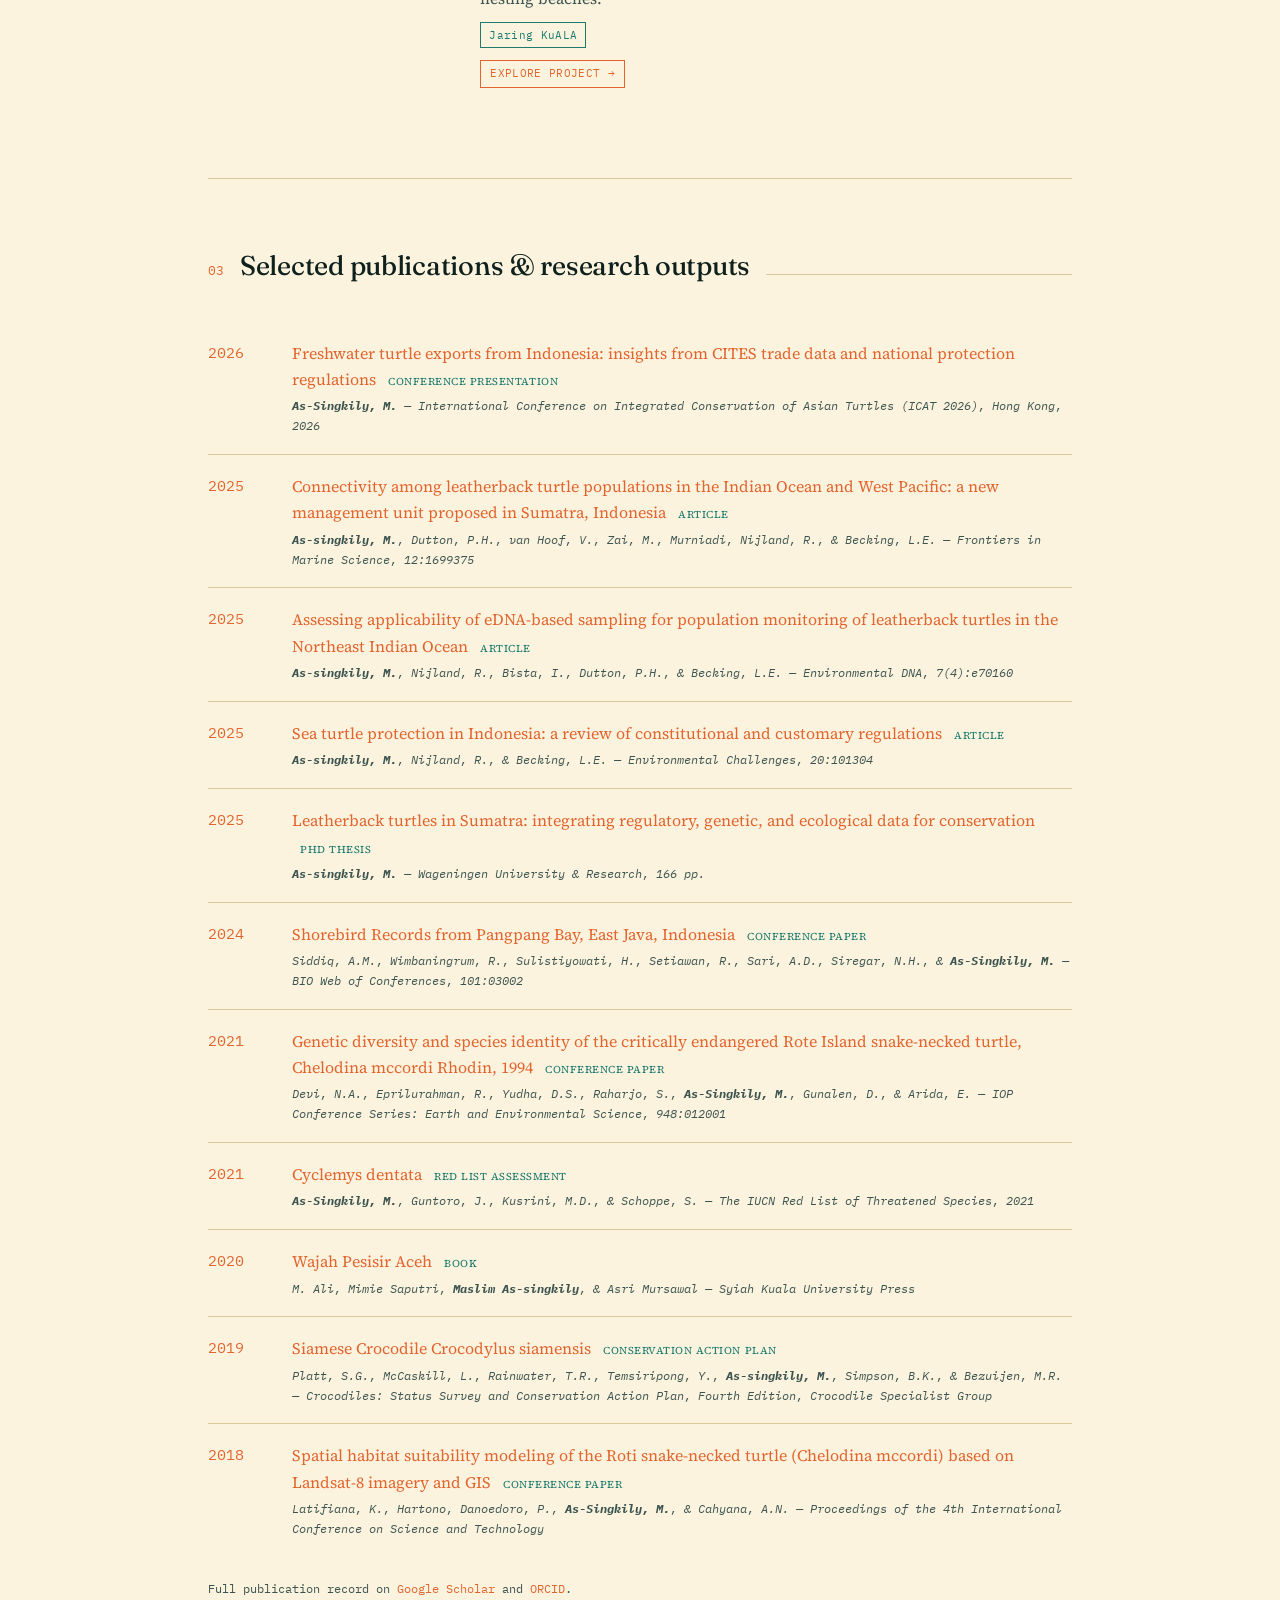
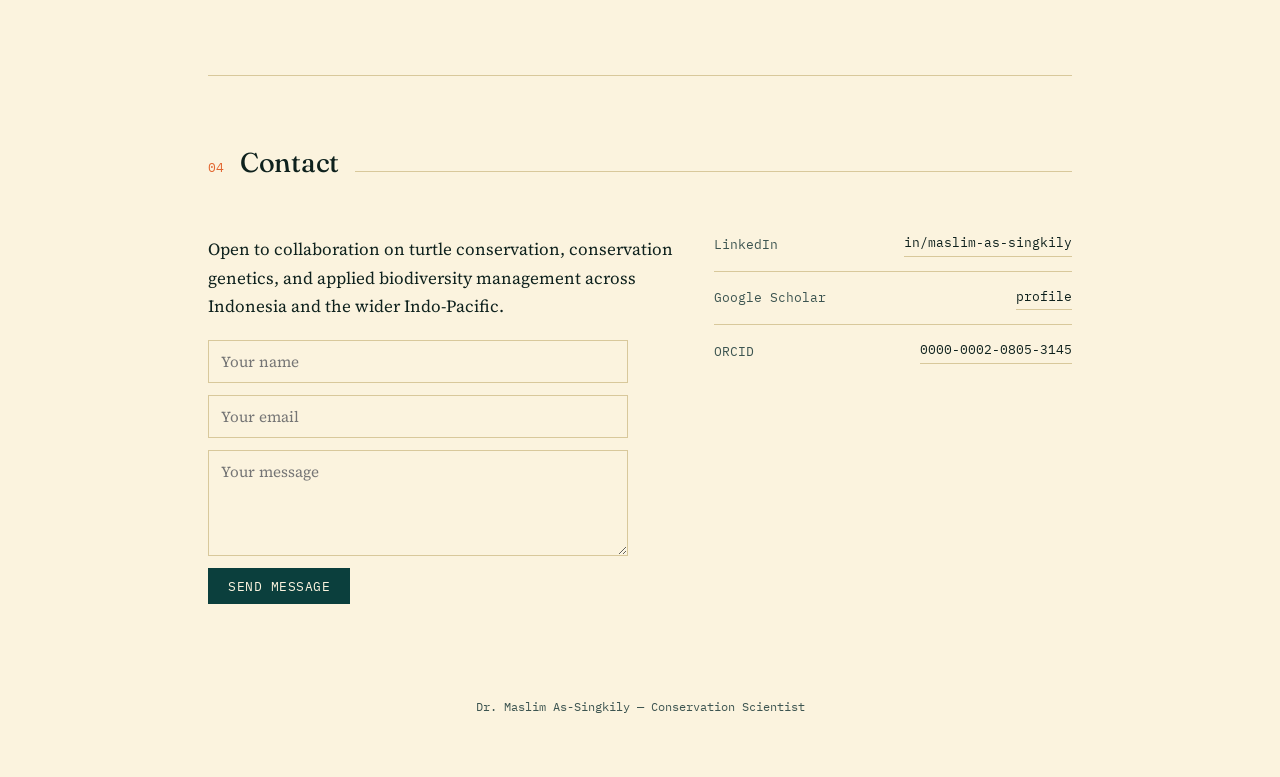
==== commit aa4b8a5c: "Update index.html" ====
--- a/index.html
+++ b/index.html
@@ -128,7 +128,7 @@
       <div class="project">
       <div class="project-label"><span class="years">2010 — 2014</span>Aceh, Sumatra</div>
       <div>
-        <h3>Coastal sea turtle conservation &amp; environmental education</h3>
+        <h3>Sea turtle conservation &amp; environmental education</h3>
         <p>Supported sea turtle monitoring, coastal community engagement, and environmental education programs for coastal schoolchildren along Aceh's nesting beaches.</p>
         <span class="org">Jaring KuALA</span><br><a class="project-link" href="">Explore project →</a>
       </div>
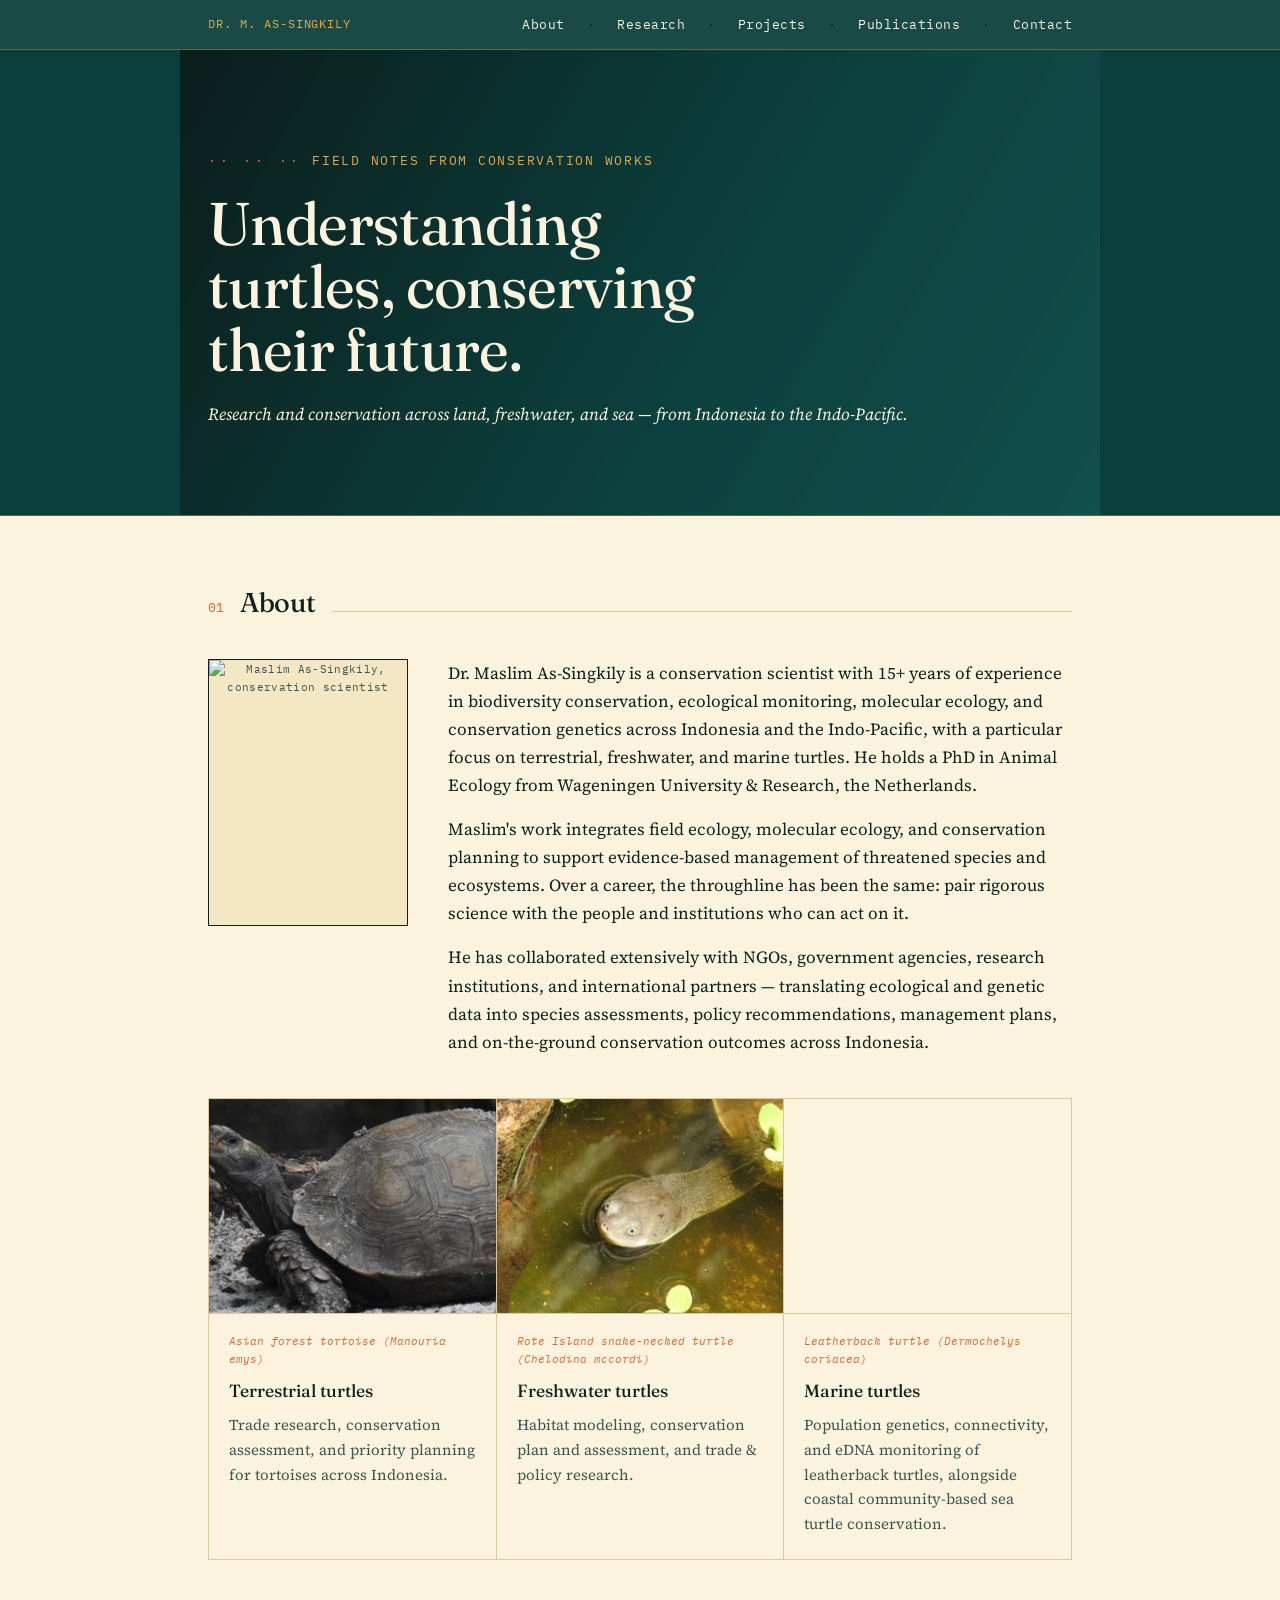
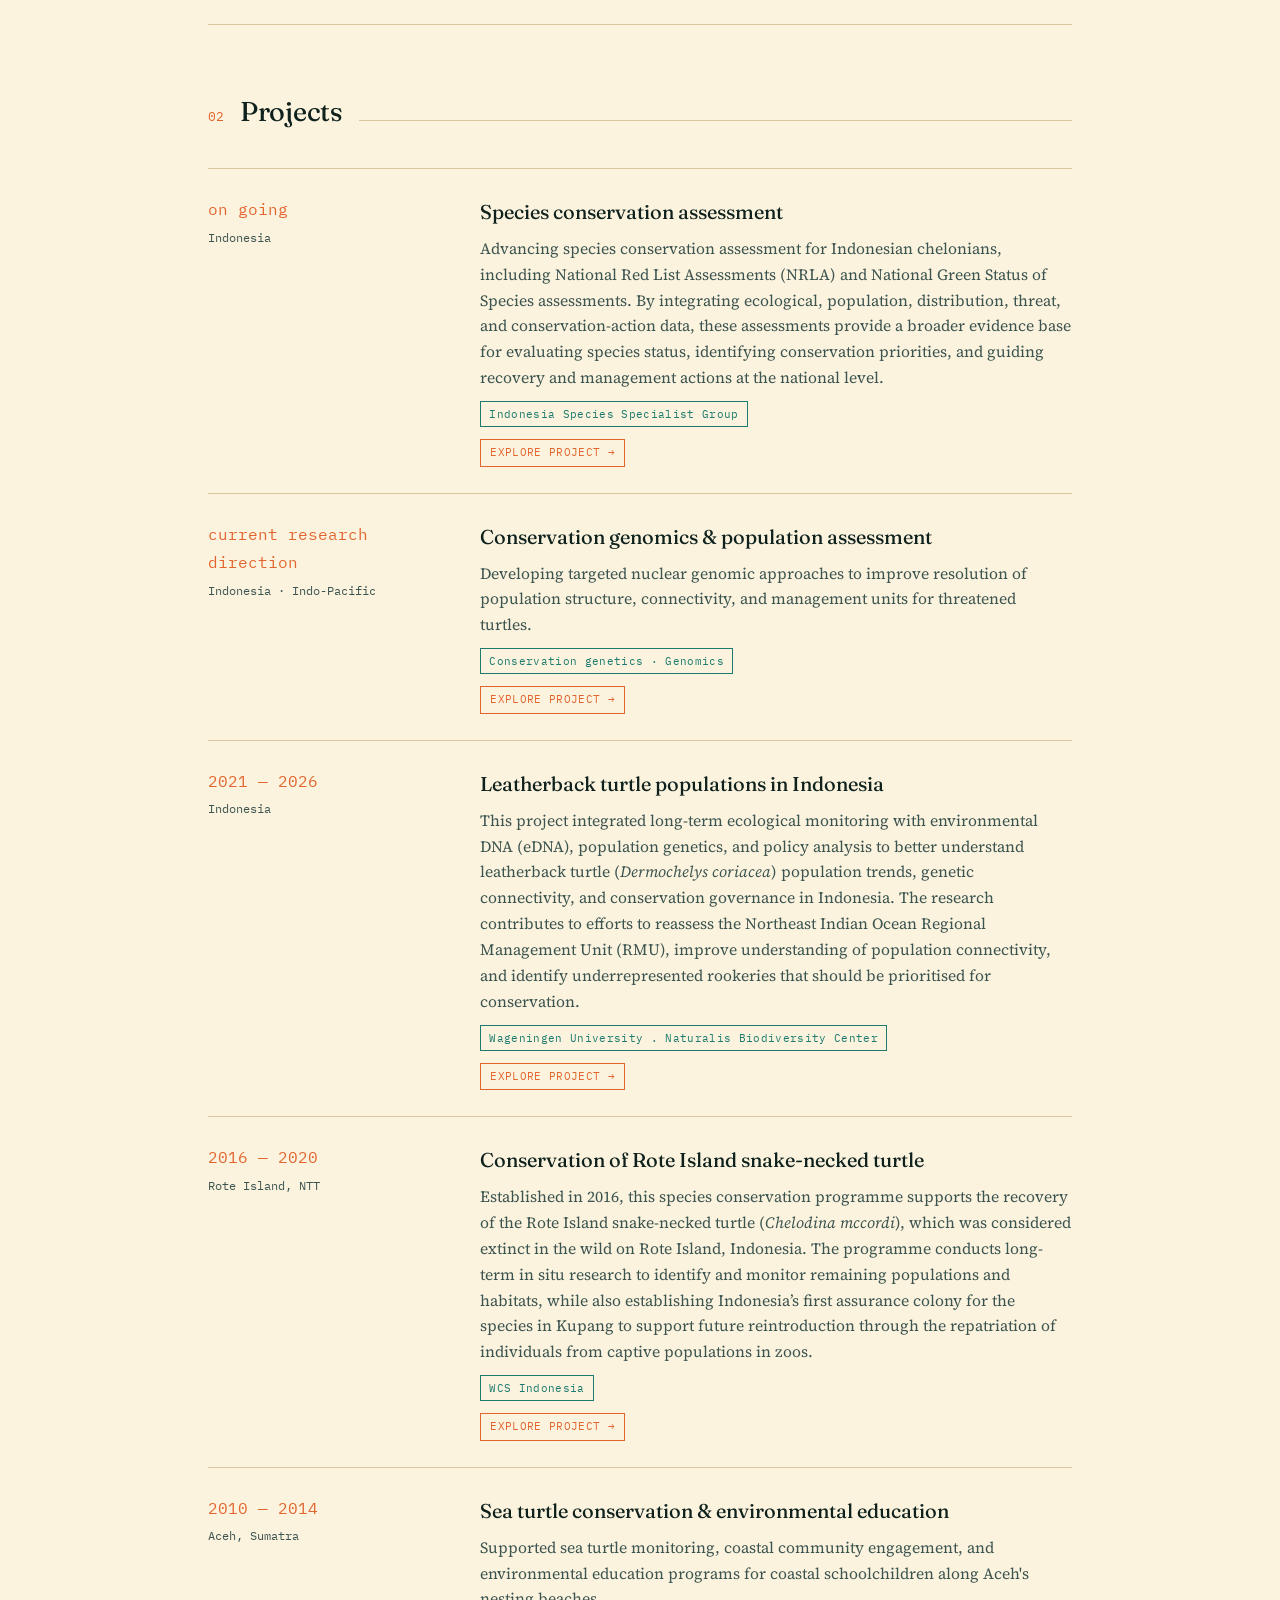
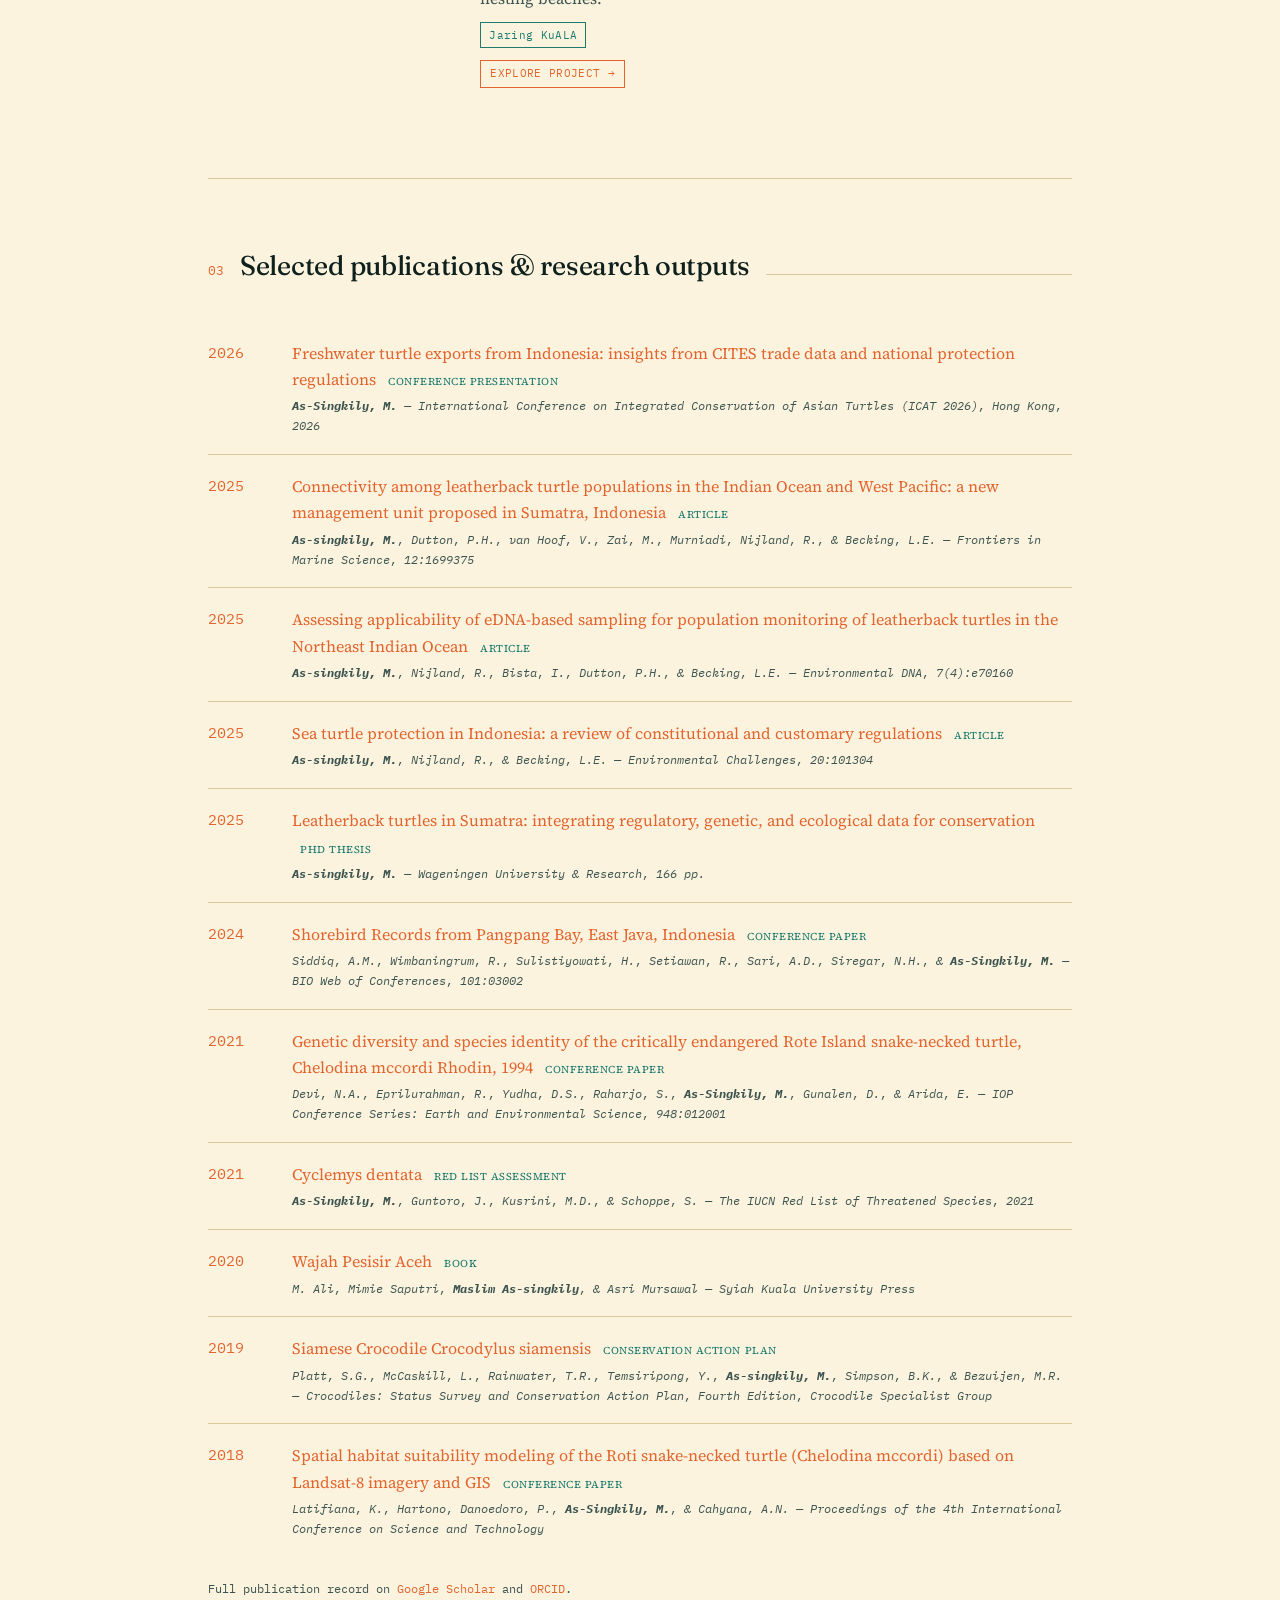
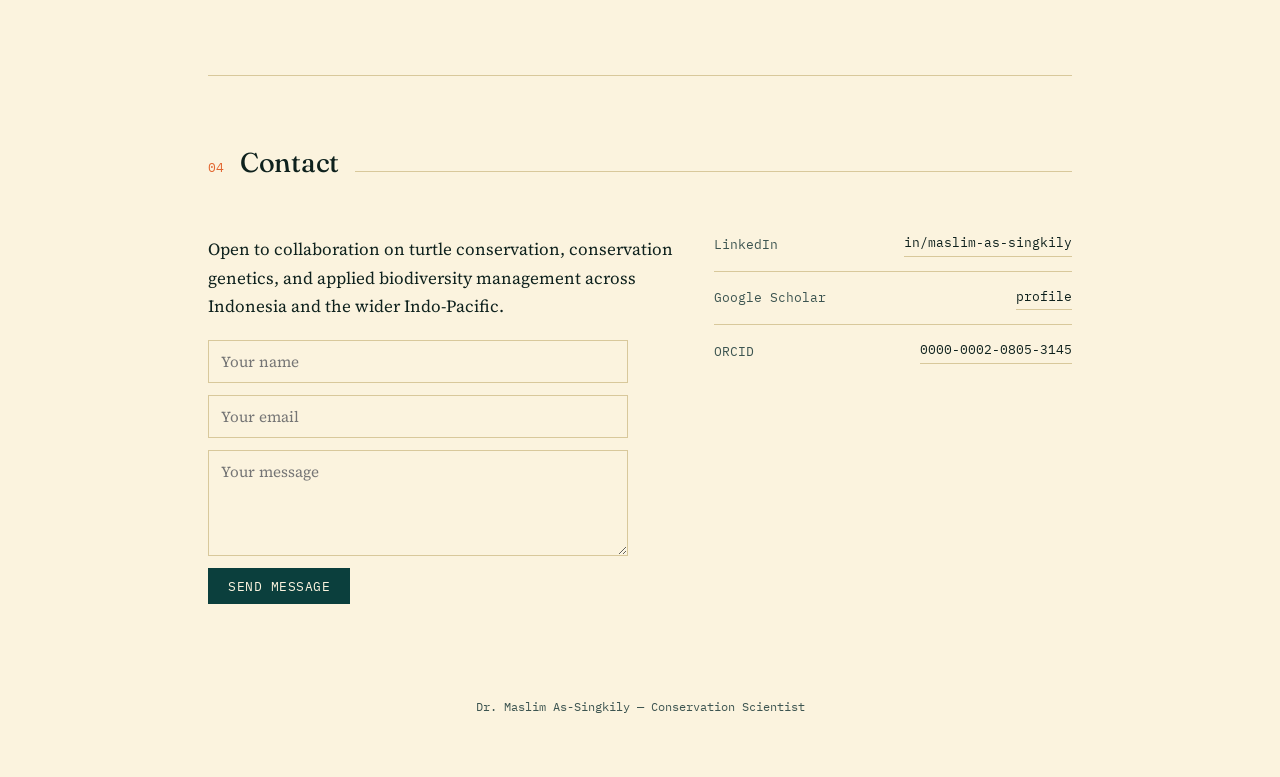
==== commit 56af43c2: "Update index.html" ====
--- a/index.html
+++ b/index.html
@@ -90,7 +90,7 @@
      <div class="project">
       <div class="project-label"><span class="years">on going</span>Indonesia</div>
       <div>
-        <h3>Species Conservation Assessment</h3>
+        <h3>Species conservation assessment</h3>
         <p>Advancing species conservation assessment for Indonesian chelonians, including National Red List Assessments (NRLA) and National Green Status of Species assessments. By integrating ecological, population, distribution, threat, and conservation-action data, these assessments provide a broader evidence base for evaluating species status, identifying conservation priorities, and guiding recovery and management actions at the national level.</p>
         <span class="org">Indonesia Species Specialist Group</span><br>
         <a class="project-link" href="">Explore project →</a>
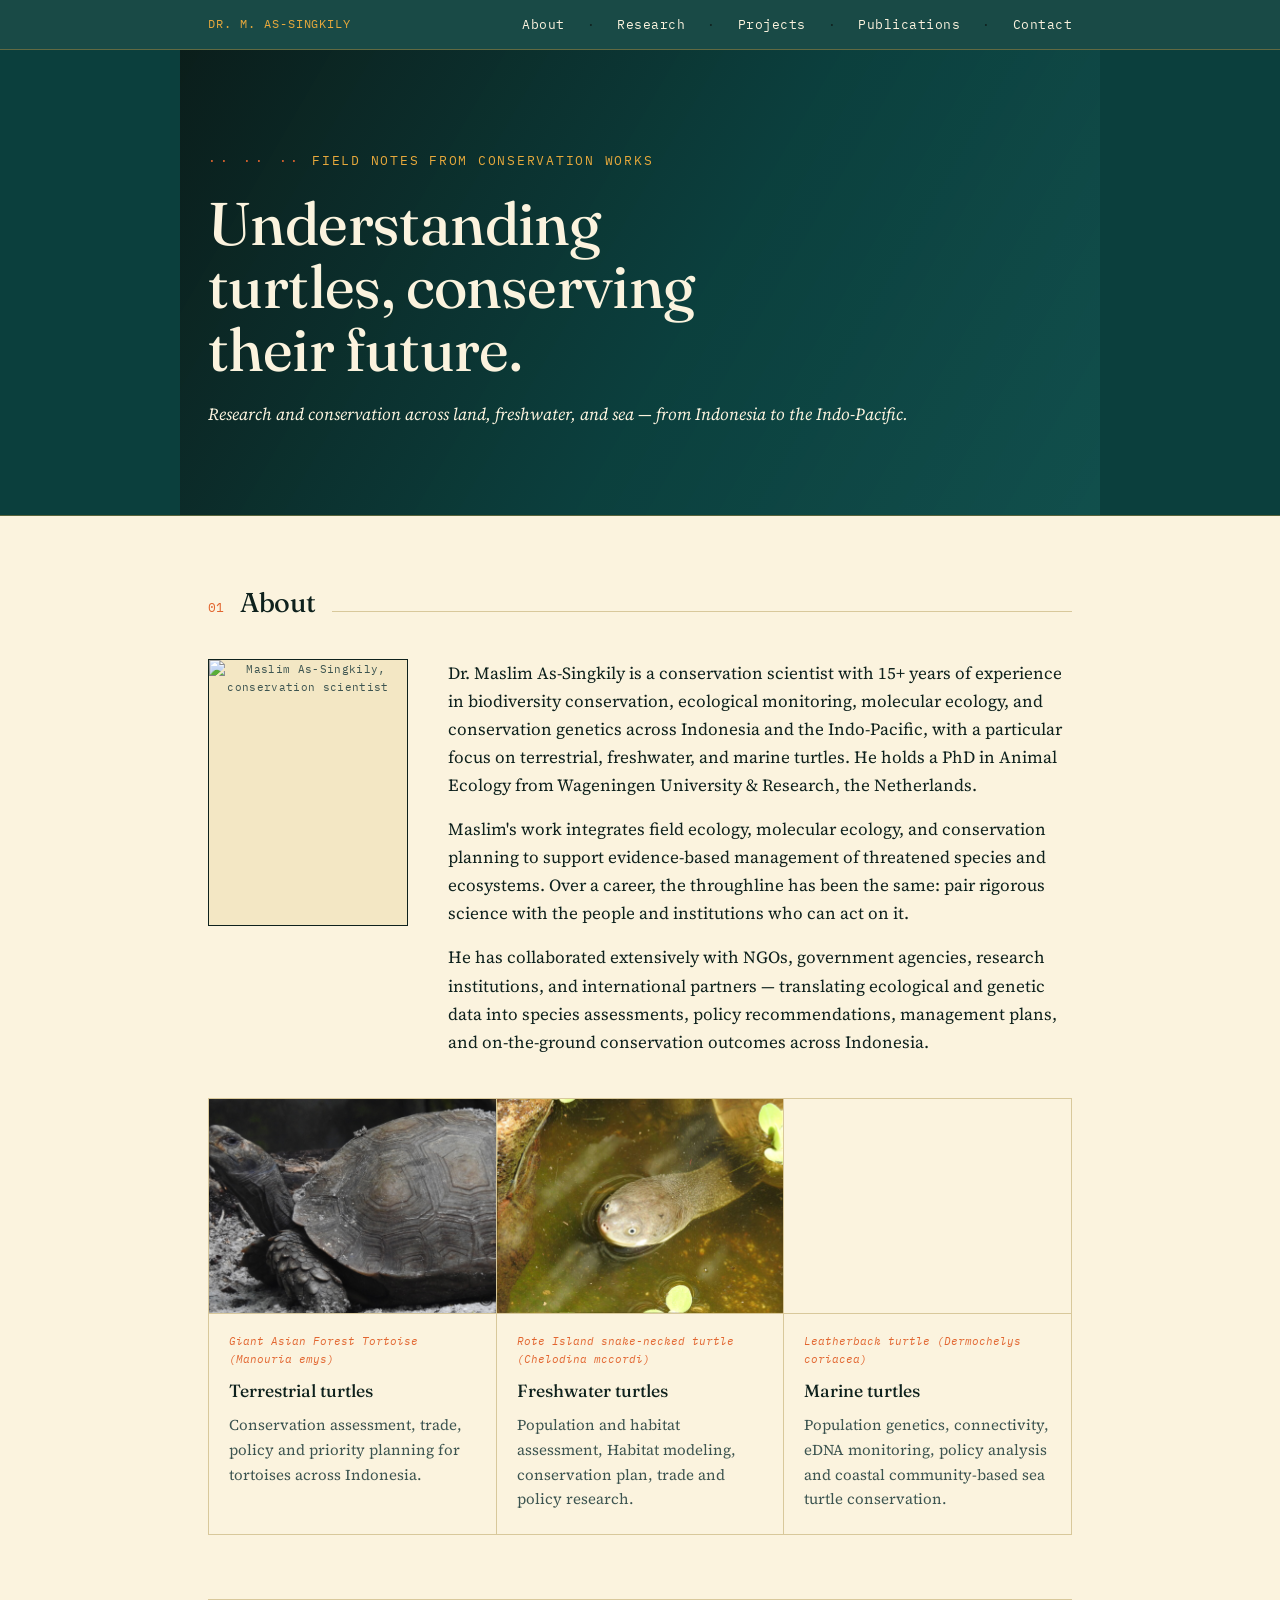
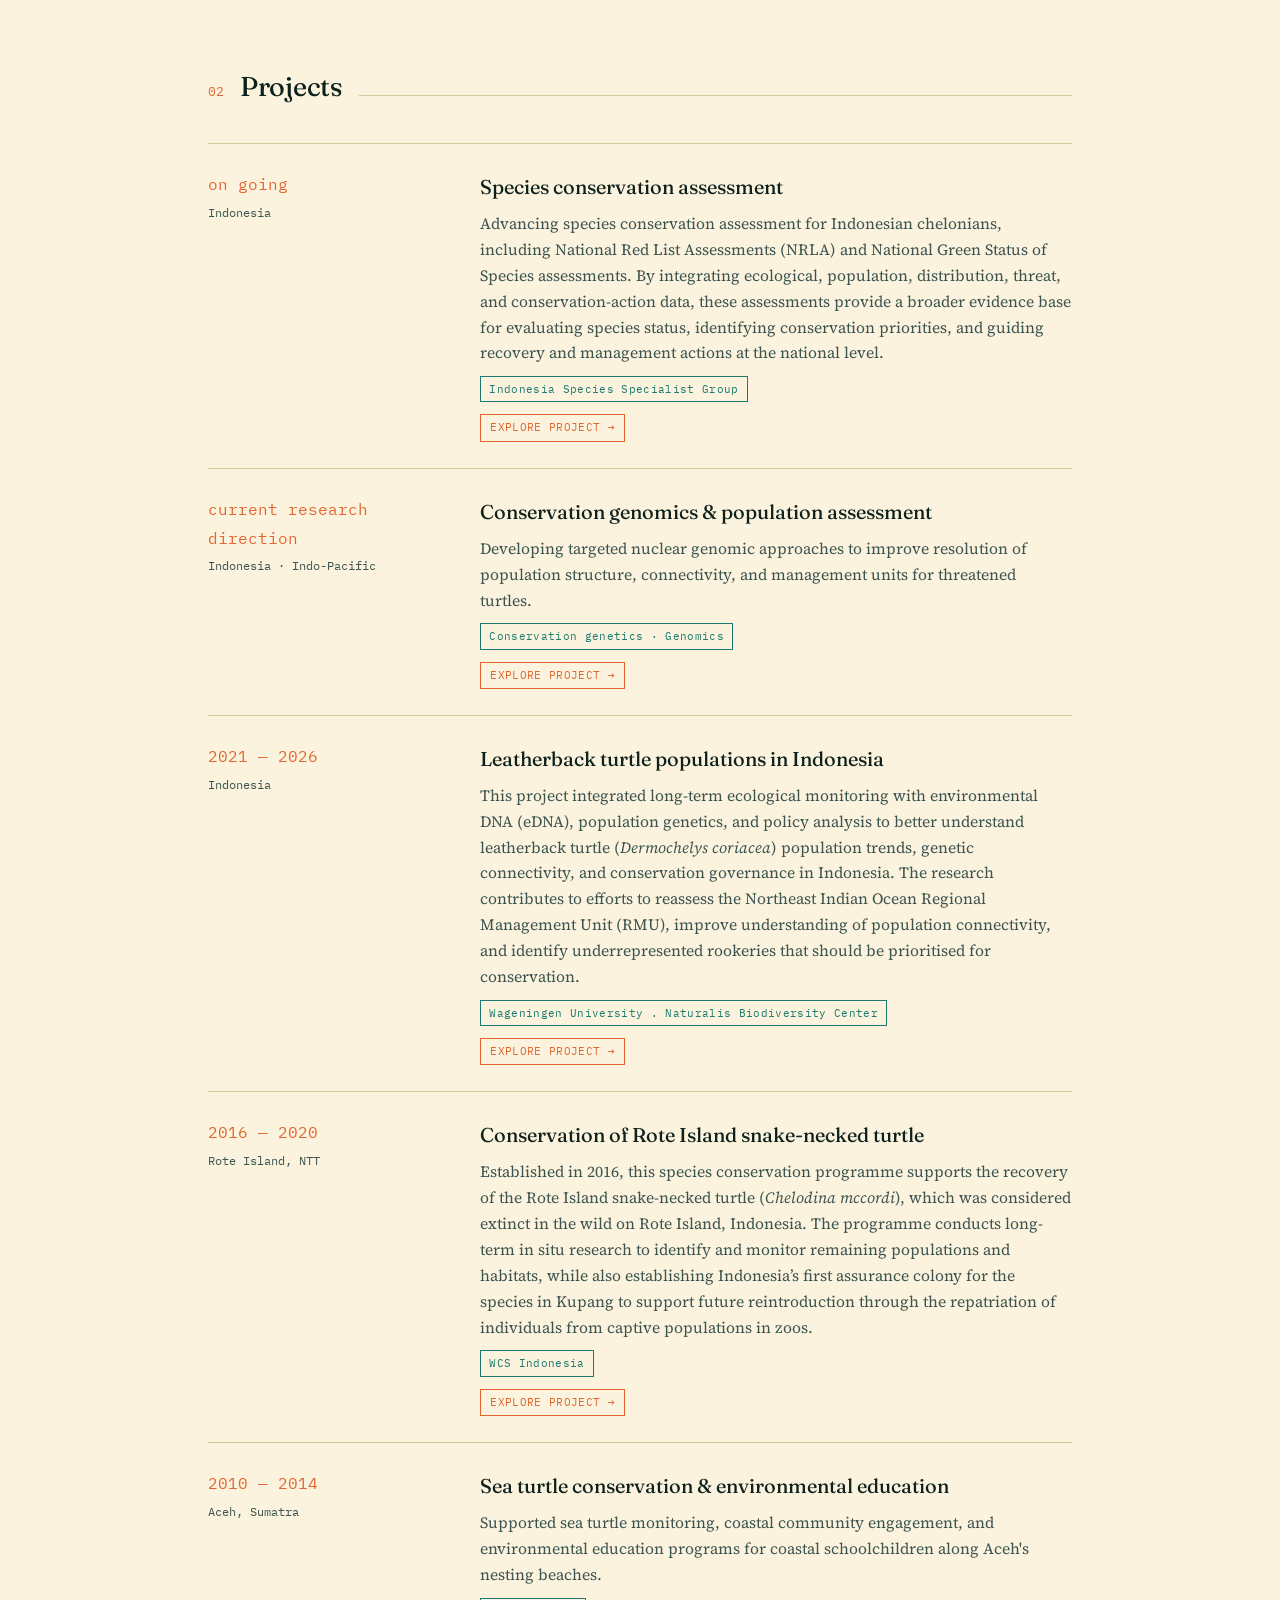
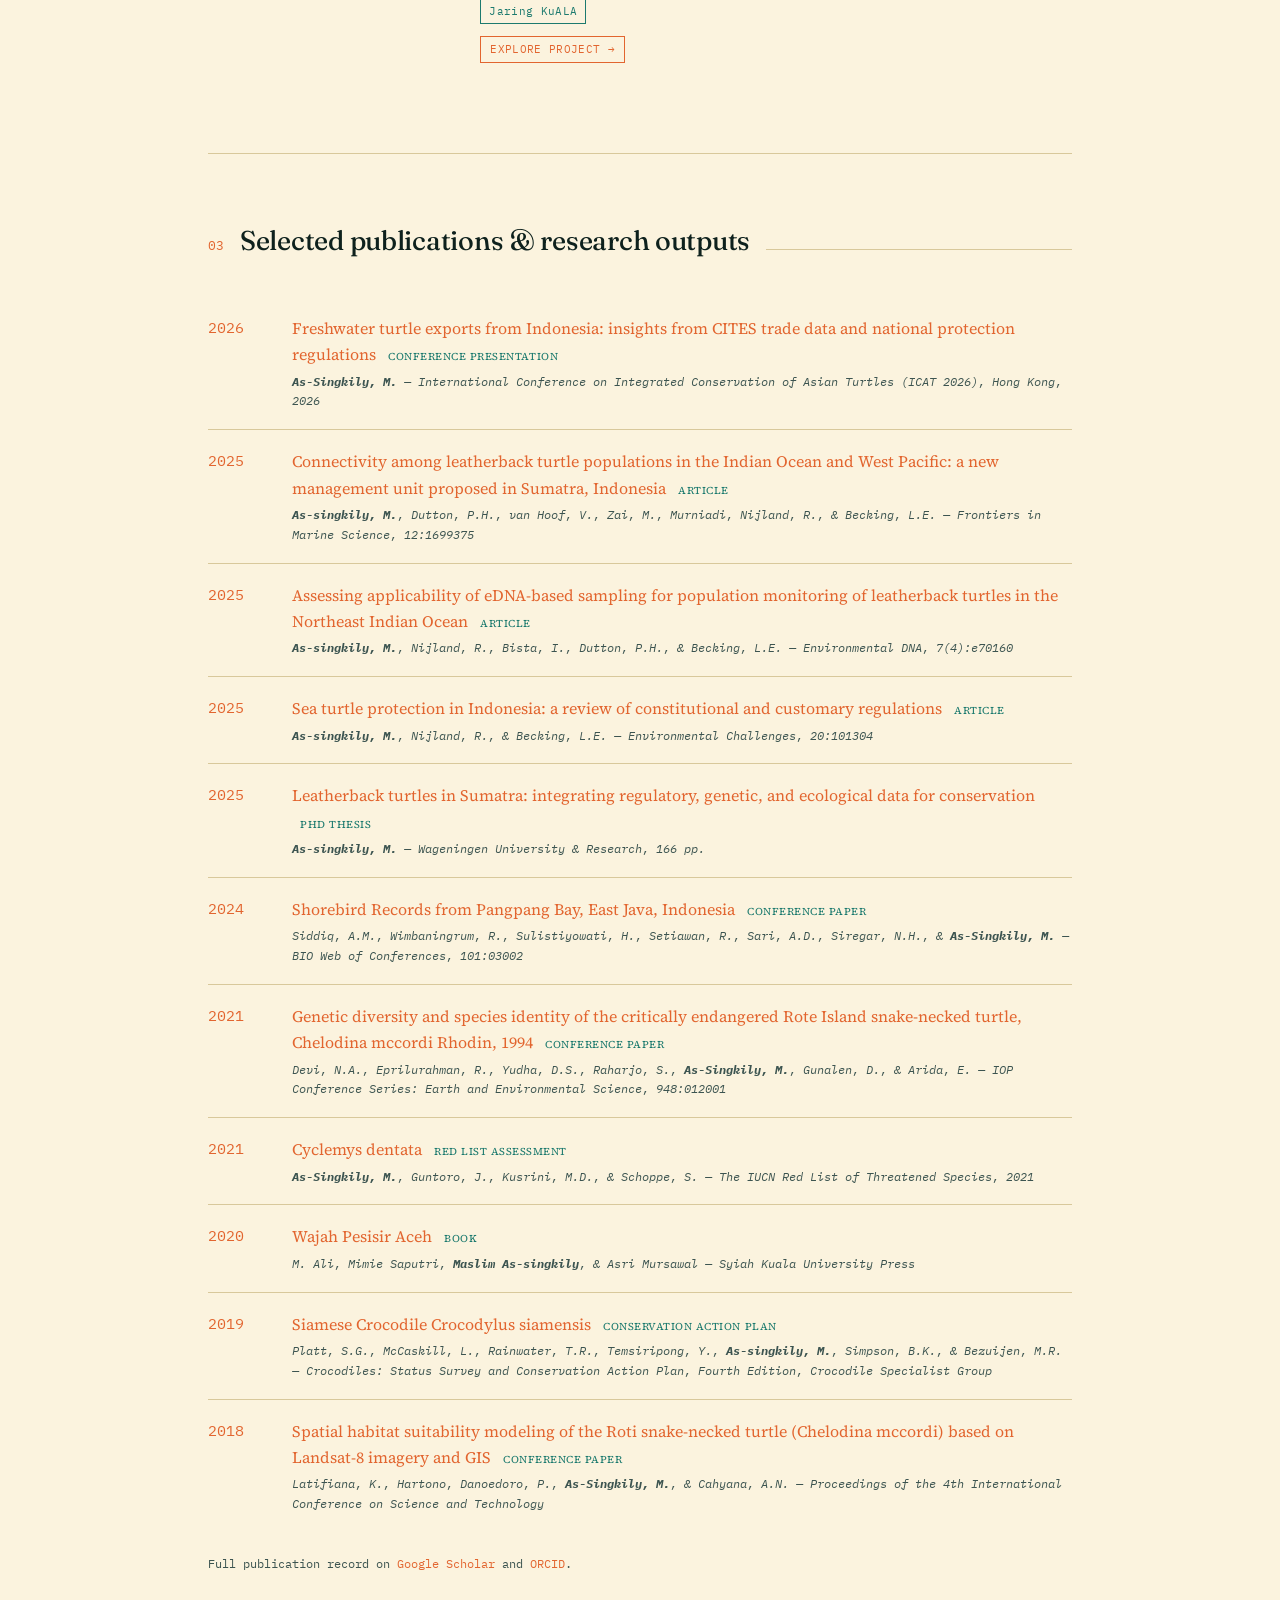
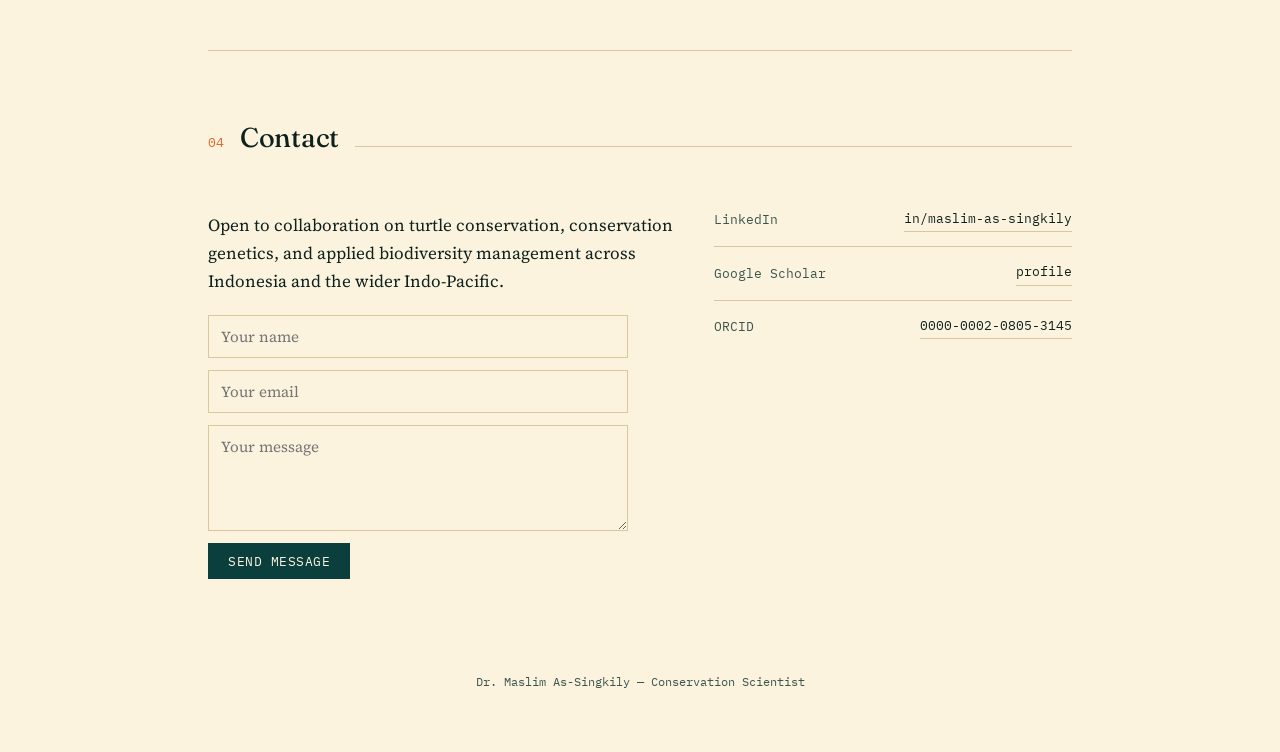
==== commit 7a92027e: "Update index.html" ====
--- a/index.html
+++ b/index.html
@@ -53,9 +53,9 @@
       <div class="focus-cell">
         <div class="focus-photo" style="background-image:url('images/Manouria emys.jpg')"></div>
         <div class="focus-body">
-          <span class="tax">Asian forest tortoise (Manouria emys)</span>
+          <span class="tax"> Giant Asian Forest Tortoise (Manouria emys)</span>
           <h3>Terrestrial turtles</h3>
-          <p>Trade research, conservation assessment, and priority planning for tortoises across Indonesia.</p>
+          <p>Conservation assessment, trade, policy and priority planning for tortoises across Indonesia.</p>
           
         </div>
       </div>
@@ -64,7 +64,7 @@
         <div class="focus-body">
           <span class="tax">Rote Island snake-necked turtle (Chelodina mccordi)</span>
           <h3>Freshwater turtles</h3>
-          <p>Habitat modeling, conservation plan and assessment, and trade &amp; policy research.</p>
+          <p>Population and habitat assessment, Habitat modeling, conservation plan, trade and policy research.</p>
           
         </div>
       </div>
@@ -73,7 +73,7 @@
         <div class="focus-body">
           <span class="tax">Leatherback turtle (Dermochelys coriacea)</span>
           <h3>Marine turtles</h3>
-          <p>Population genetics, connectivity, and eDNA monitoring of leatherback turtles, alongside coastal community-based sea turtle conservation.</p>
+          <p>Population genetics, connectivity, eDNA monitoring, policy analysis and coastal community-based sea turtle conservation.</p>
           
         </div>
       </div>
--- a/css/style.css
+++ b/css/style.css
@@ -274,3 +274,26 @@
   font-size:13px; color:#fff; letter-spacing:.05em; cursor:pointer;
   border:1px solid rgba(255,255,255,0.4); padding:6px 12px;
 }
+
+.inline-figure {
+  margin: 28px 0;
+  text-align: center;
+}
+
+.inline-figure img {
+  display: block;
+  width: 100%;
+  max-width: 850px;
+  height: auto;
+  margin: 0 auto;
+  cursor: zoom-in;
+}
+
+.inline-figure figcaption {
+  margin-top: 10px;
+  font-family: 'IBM Plex Mono', monospace;
+  font-size: 11px;
+  line-height: 1.6;
+  color: var(--ink-soft);
+  text-align: left;
+}
